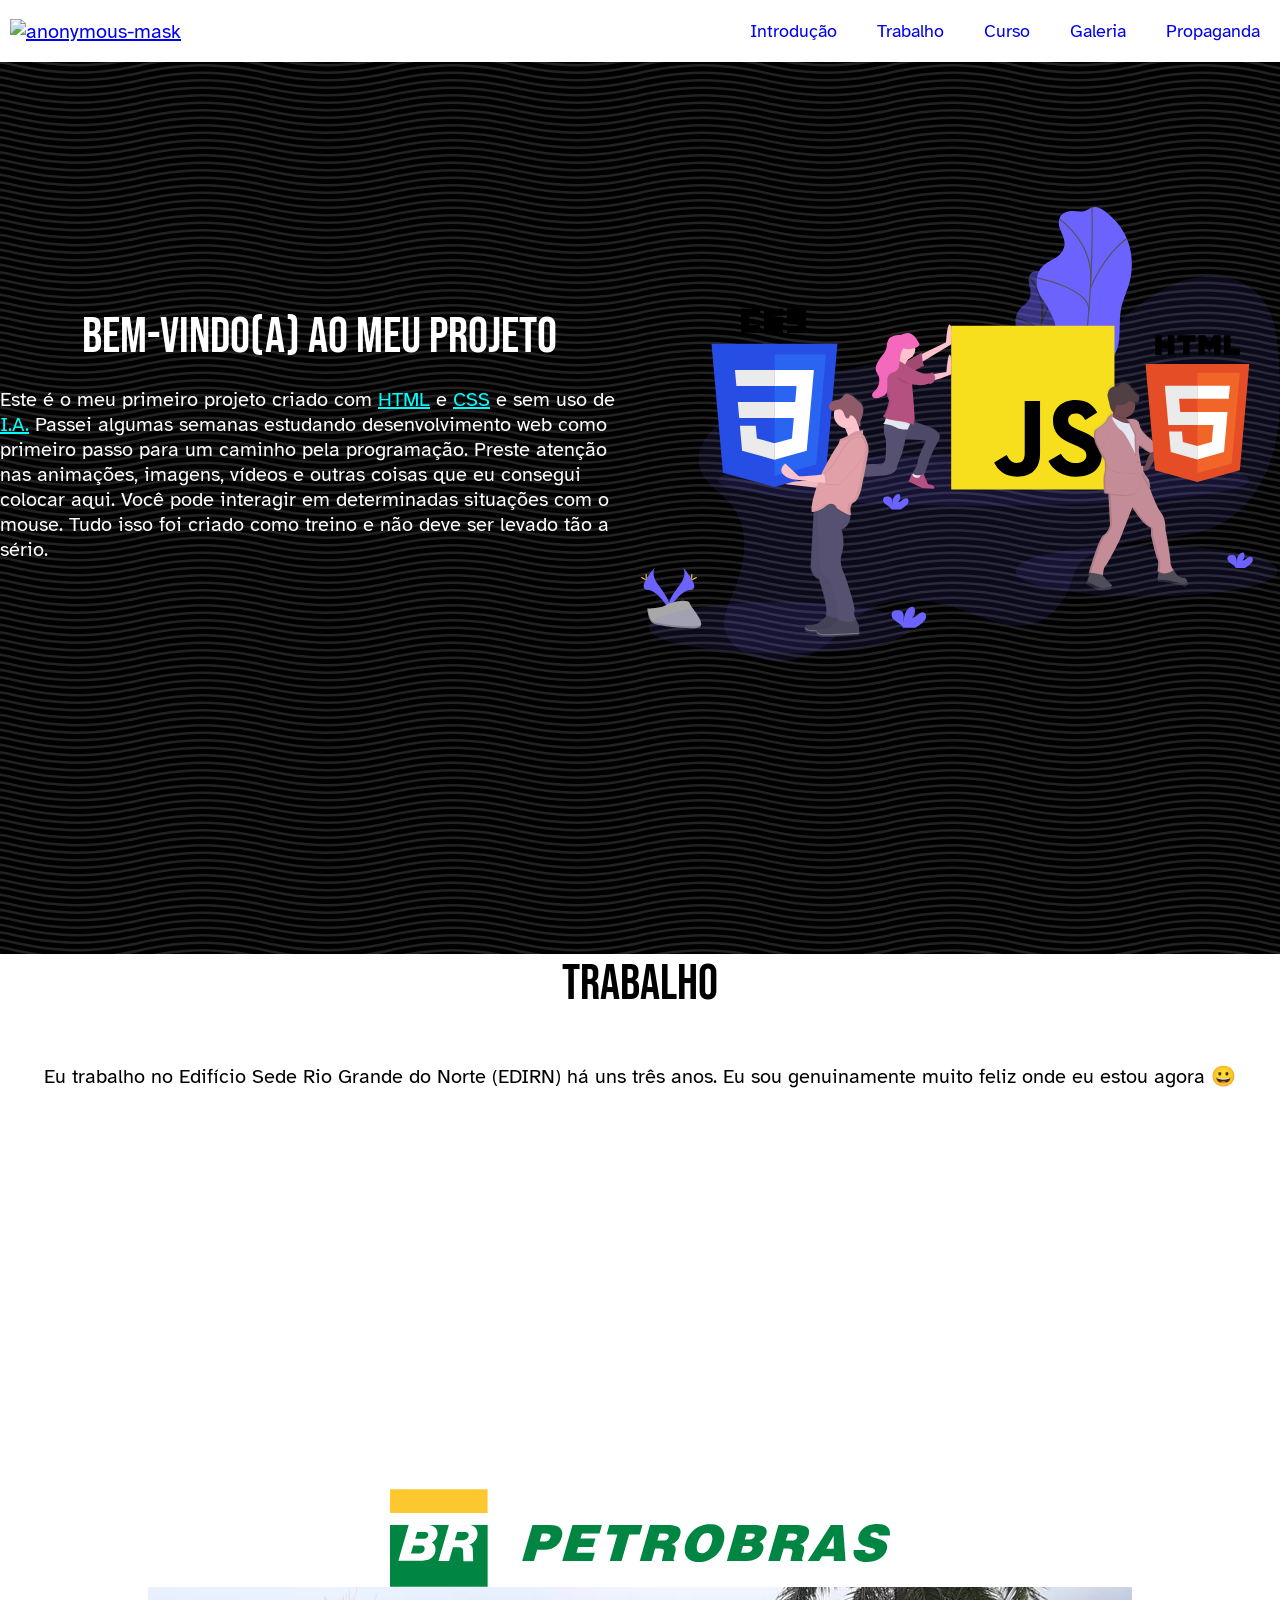
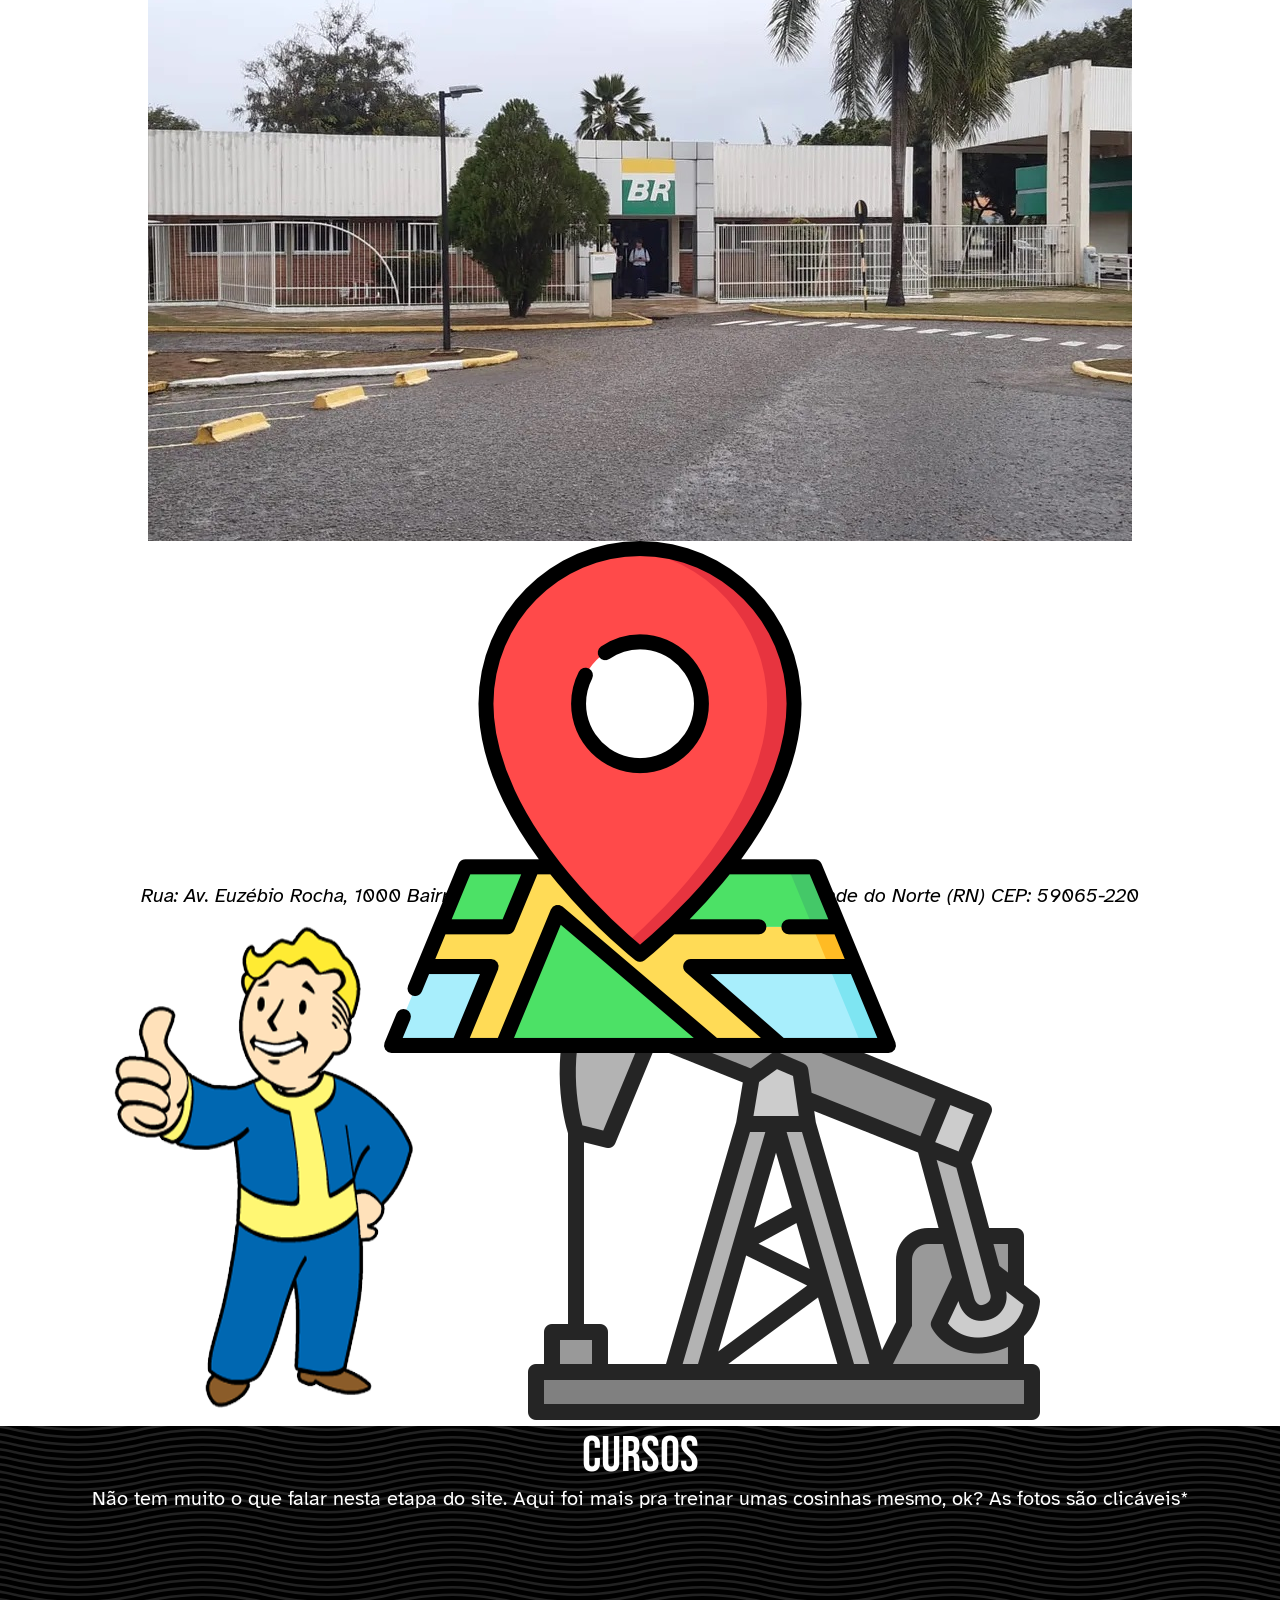
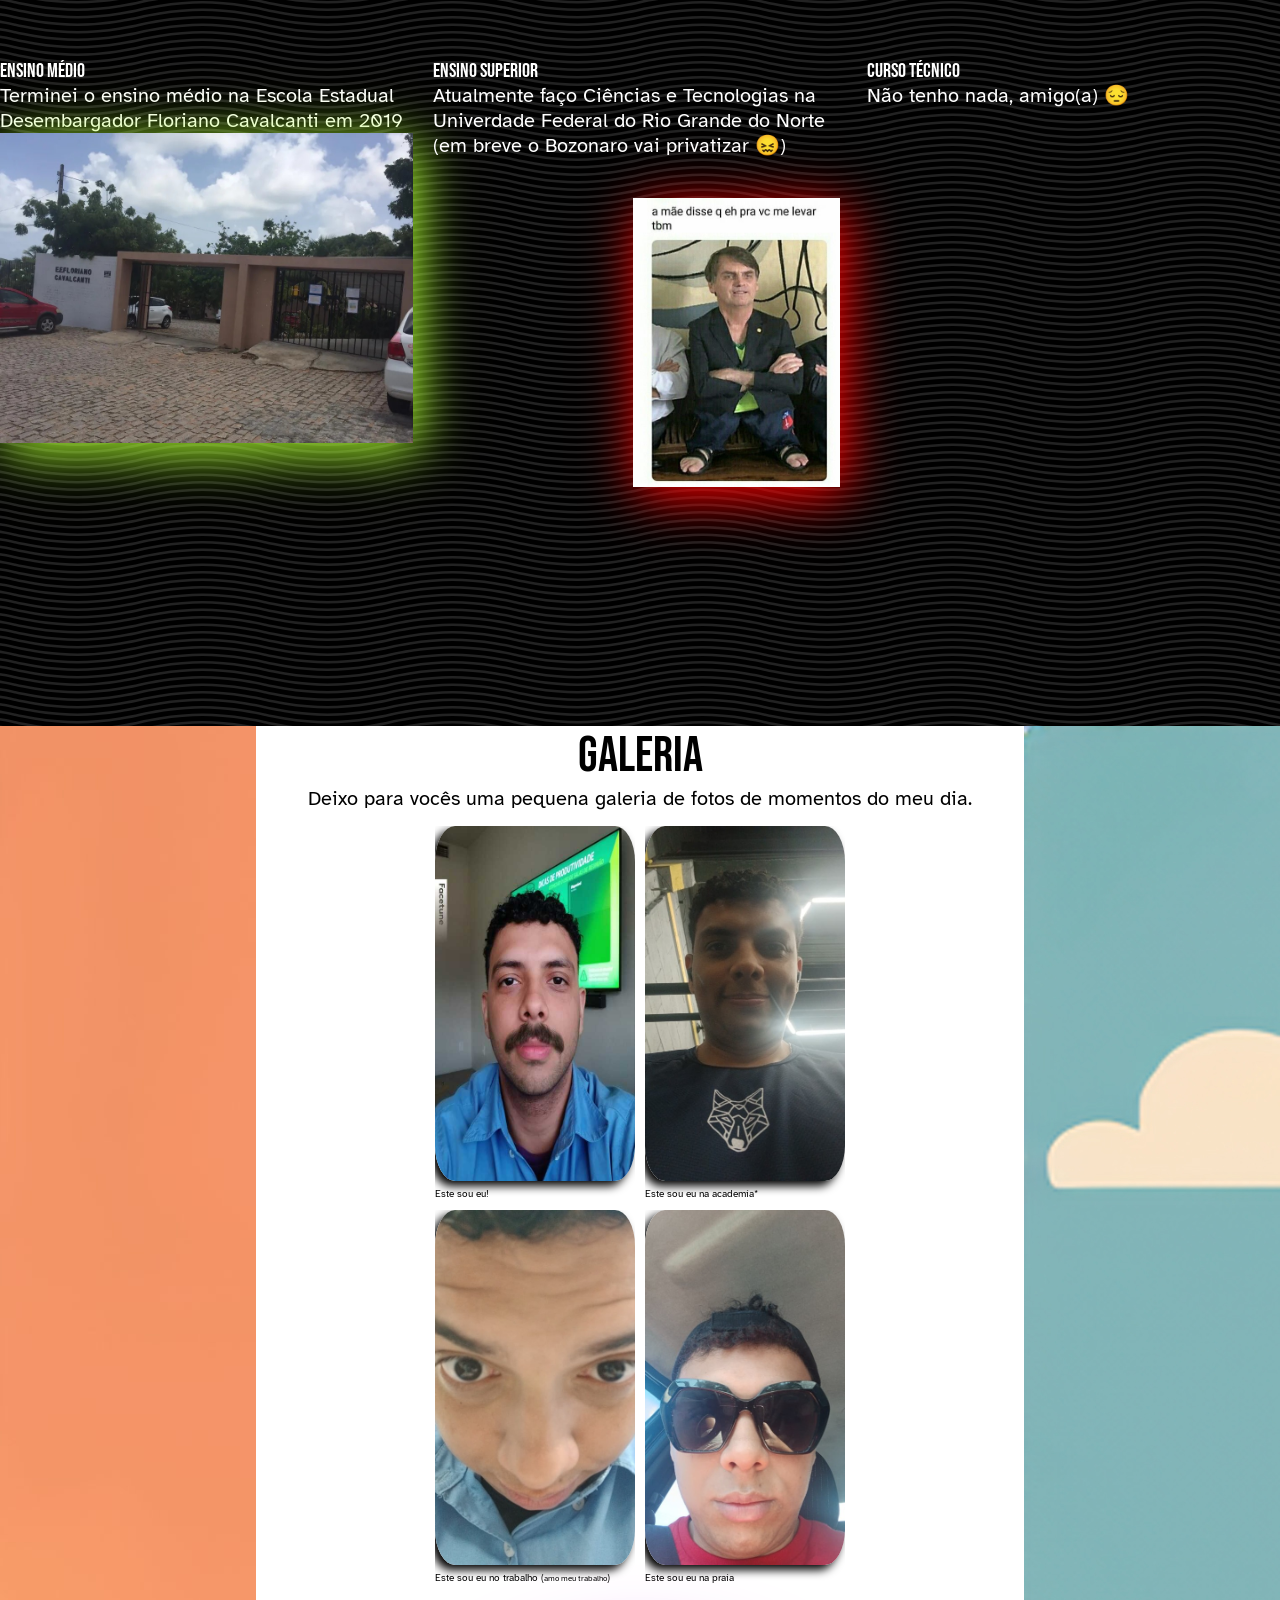
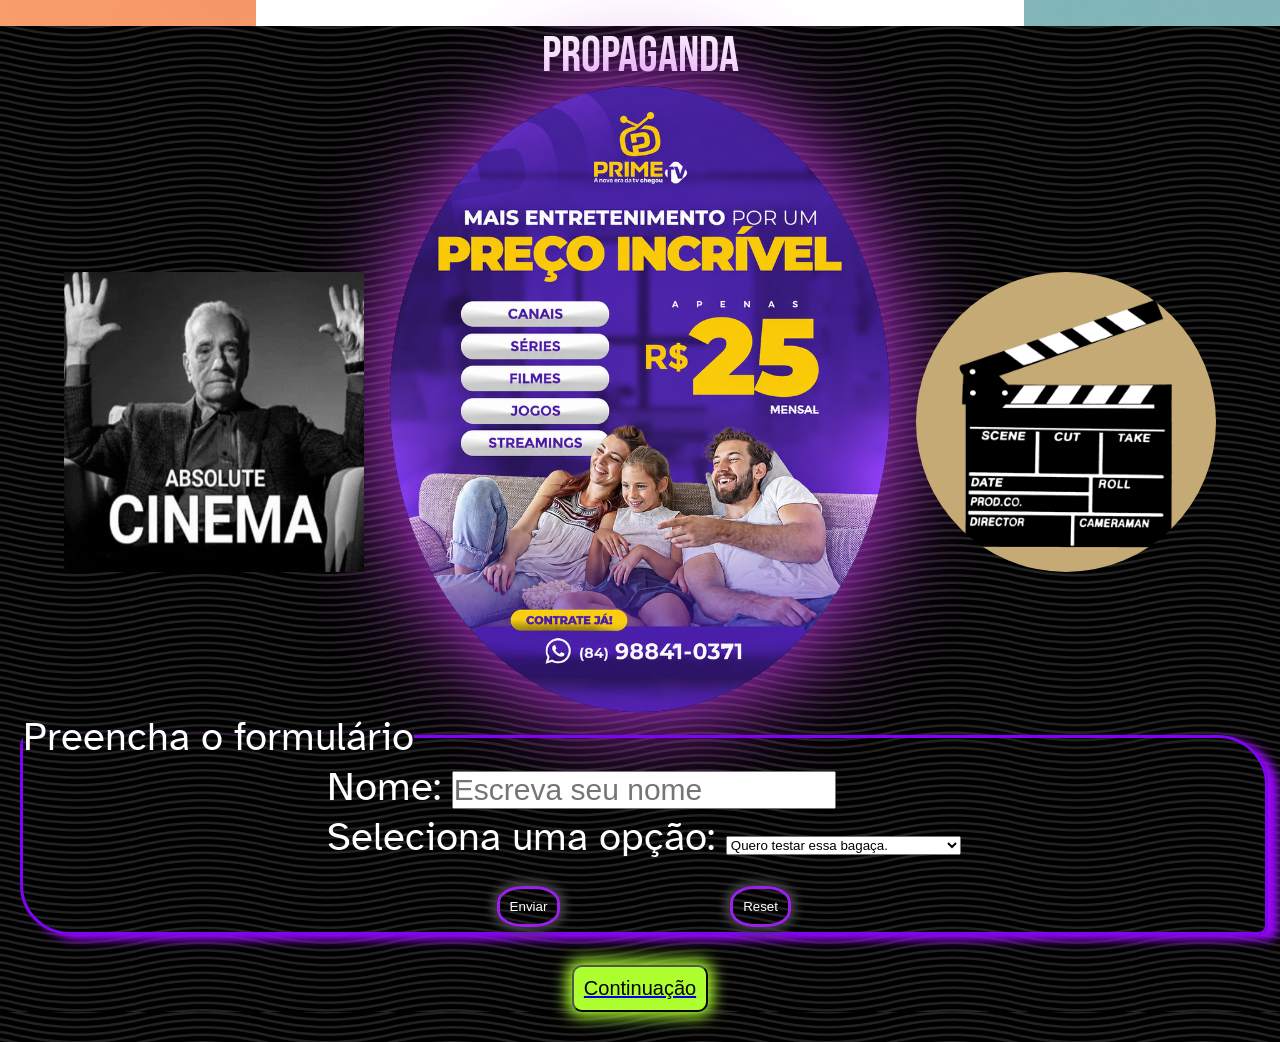
==== index.html @ 1ce74acd "commit final do projeto" ====
<!doctype html>
<html lang="pt-BR">
    <head>
        <meta charset="UTF-8">
        <meta name="viewport" content="width=device-width , initial-scale=1.0">
        <title>Landing Page</title>
        <link rel="stylesheet" href="assets/CSS/style.css">
        <link rel="preconnect" href="https://fonts.googleapis.com">
        <link rel="preconnect" href="https://fonts.gstatic.com" crossorigin>
        <link href="https://fonts.googleapis.com/css2?family=Bebas+Neue&display=swap" rel="stylesheet">
        <link rel="preconnect" href="https://fonts.googleapis.com">
        <link rel="preconnect" href="https://fonts.gstatic.com" crossorigin>
        <link href="https://fonts.googleapis.com/css2?family=Atkinson+Hyperlegible:ital,wght@0,400;0,700;1,400;1,700&family=Bebas+Neue&display=swap" rel="stylesheet">
    </head>
    <body class="main-background">
    <nav class="menu">
    <section class="main-content">
    <a href="#" class="icon"><img width="32" height="32" src="https://img.icons8.com/glyph-neue/64/anonymous-mask.png" alt="anonymous-mask"></a>
    <ul>
    <li><a href="#">Introdução</a></li>
    <li><a href="#">Trabalho</a></li>
    <li><a href="#">Curso</a></li>
    <li><a href="#">Galeria</a></li>
    <li><a href="#">Propaganda</a></li>
    </ul>
    </section>
    </nav>

    <div class="menu-spacing"></div>

    <section class="intro main-background section">
        <div class="main-content intro-content">
            <div class="intro-text-content">
                <h1>Bem-vindo(a) ao meu projeto</h1>
                <p>Este é o meu primeiro projeto criado com 
                <abbr title="HyperText Markup Language">HTML</abbr> e 
                <abbr title="Cascading Style Sheets">CSS</abbr> e sem uso de 
                <abbr title="Artificial Intelligence">I.A.</abbr>
                Passei algumas semanas estudando desenvolvimento web
                como primeiro passo para um caminho pela programação. 
                Preste atenção nas animações, imagens, vídeos e outras coisas que eu consegui colocar aqui.
                Você pode interagir em determinadas situações com o mouse.
                Tudo isso foi criado como treino e não deve ser levado tão a sério.
                </p>
            </div>
                    <div class="intro-img">
                        <img src="assets/img/img-not-optimized.svg" alt="Logo de HTML, CSS e JS">
                    </div>
        </div>
       
    </section>

    <section class="secundary white-background section">
        <div class="secundary-content">
            <div class="secundary-text-content">
                <h2>Trabalho</h2>
                <p>Eu trabalho no Edifício Sede Rio Grande do Norte (EDIRN) há uns três anos. 
                    Eu sou genuinamente muito feliz onde eu estou agora &#128512;</p>
            </div>
                <div class="secundary-img">
                    <div class="secundary-img-01">
                        <img src="assets/img/Petrobras_horizontal_logo.svg" alt="logo petrobras">
                        <div class="secundary-img-01-text"><p>Petrobras (Petróleo Brasileiro S.A.) 
                        é uma empresa 
                        estatal de economia
                        mista com sede no Rio de Janeiro, cujo acionista 
                        majoritário é o Governo Federal do Brasil.  
                        Fundada em 3 de outubro de 1953 durante o governo de Getúlio Vargas, a 
                        companhia atua principalmente na exploração, produção, refino, transporte 
                        e comercialização de petróleo e gás natural, além de gerar 
                        energia elétrica e investir em biocombustíveis.</p>
                        </div>
                    </div>
                    
                    <div class="secundary-img-02">
                        <img src="assets/img/EDIRN.jpg" alt="EDIRN">
                        <div class="secundary-img-02-text">
                            <P>A empresa (Petrobras) esclarece que o prédio não é um novo escritório, mas uma unidade 
                                operante há mais de 40 anos, onde atuam mais de mil trabalhadores 
                                ligados ao segmento de Exploração e Produção (E&P).  Recentemente, a Petrobras 
                                reativou a sede e lançou um centro especializado em tecnologias para parques 
                                eólicos offshore, utilizando o edifício como uma das unidades de 
                                apoio da Diretoria de Transição Energética e Sustentabilidade e da 
                                Sede do Polo Eólico Offshore.</P>
                        </div>
                    </div>

                     <div class="secundary-img-03">
                        <img src="assets/img/localização.png" alt="loc">
                    </div>
                    <div class="secundary-img-03-text"><p>
                                Rua: Av. Euzébio Rocha, 1000
                                Bairro: Candelária
                                Cidade: Natal
                                Estado: Rio Grande do Norte (RN)
                                CEP: 59065-220</p>
                            </div>
                    <div class="secundary-img-04">
                        <img src="assets/img/Vault-boy-2.jpg" alt="vault-boy">
                            <div class="secundary-img-05">
                                <img src="assets/img/perfurador de oleo.png" alt="perfurador">
                            </div>
                    </div>
                    
                </div>
        </div>
    </section>

    <section class="tertiary main-background section">
        <div class="grid-one-content">
            <div class="tertiary-content-text">
                <h2>Cursos</h2>
                <p>Não tem muito o que falar nesta etapa do site. Aqui foi mais pra treinar umas cosinhas mesmo, ok? As fotos são clicáveis*</p>
            </div>
            <div class="grid-one">
                <article>
                    <h3>Ensino médio</h3>
                    <p>Terminei o ensino médio na Escola Estadual Desembargador Floriano Cavalcanti em 2019</p>
                    <a href="https://qedu.org.br/escola/24057703-escola-estadual-desembargador-floriano-cavalcanti"><img  class="grid-img-01" src="assets/img/floriano.jpg" alt="floriano"></a>
                </article>
                <article>
                    <h3> Ensino superior</h3>
                    <p>Atualmente faço Ciências e Tecnologias na Univerdade Federal do Rio Grande do Norte (em breve o Bozonaro vai privatizar &#128534;)</p>
                    <a href="https://i.pinimg.com/originals/26/d5/36/26d5368b98a757ee4a6bf39296fd2c95.jpg"><img class="grid-img-02" src="assets/img/bolsonaro.jpg" alt="bolsonaro"></a>
                </article>
                <article>
                    <h3>Curso técnico</h3>
                    <p>Não tenho nada, amigo(a) 😔</p>
                </article>   
            </div>
        </div>
    </section>

    <section class="fourth white-background section">
        <aside class="aside-01">
            <img class="img-aside" src="assets/img/img-01.jpg" alt="">
        </aside>
        <aside class="aside-02">
            <img class="img-aside" src="assets/img/img-02.jpg" alt="">
        </aside>
        <div class="grid-two-content">
        
        <div class="grid-two-text">
            <h2>Galeria</h2>
            <p class="grid-two-title-description">Deixo para vocês uma pequena galeria de fotos de momentos do meu dia. </p>
        </div>
            <div class="grid-two">
                <div class="fourth-img">
                    <article><img width="200rem" src="assets/img/eu-de-bigode-red.jpeg" alt=""><p class="grid-two-description">Este sou eu!</p></article>
                </div>
                <div class="fourth-img">
                    <article><img width="200rem" src="assets/img/eu-na-academia-red.jpeg" alt=""><p class="grid-two-description">Este sou eu na academia*</p></article>
                </div>
                <div class="fourth-img">
                    <article><img width="200rem" src="assets/img/eu-no-trabalho-red.jpeg" alt=""><p class="grid-two-description">Este sou eu no trabalho (<small>amo meu trabalho</small>)</p></article>
                </div>
                <div class="fourth-img">
                    <article><img width="200rem" src="assets/img/eu-na-praia-red.jpeg" alt=""><p class="grid-two-description">Este sou eu na praia</p></article>
                </div>
            
            
        </div>
        </div>
    </section>

    <section class="footer main-background section">
        <footer>
            
                <div class="img-movie-01"><img width="300rem" height="300rem" src="assets/img/cinema.gif" alt=""></div>
                <div class="img-movie-02"><img width="300rem" src="assets/img/movie.gif" alt=""></div>

            <div class="title-footer"><h2>Propaganda</h2></div>
            <div class="img-footer"><img width="500rem" src="assets/img/Prime-tv-800.png" alt="prime"></div>
            <div>
                <fieldset class="fieldset">
                    <legend>Preencha o formulário</legend>
                    <label for="nome">Nome: <input class="input-01" type="text" placeholder="Escreva seu nome"><br>
                        <label class="select" for="">Seleciona uma opção:
                        <select name="" id="">
                            <option class="option" value="" label="Quero testar essa bagaça.">
                            <option class="option" value="" label="Eu quero é comprar e te deixar rico.">
                            <option class="option" value="" disabled label="Quero não, macho.">
                        </select>
                        </label>
                        <br>
                        <div class="button">
                            <div><button class="button-01" type="submit">Enviar</button></div>
                            <div><button class="button-01" type="reset">Reset</button></div>
                        </div>
                    </label>
                </fieldse>
            </div>
            <a href="Estrutura básica do HTML/index.html">
                <div class="button-continued"><button class="button-02">Continuação</button></div>
            </a>
        </footer>

                    
    </section>


    </body>
</html>
---- assets/CSS/style.css ----
:root{
    --primary-color: #000000;
    --white-color: #fff;
    --padding: 20rem auto
}
*{
    margin: 0;
    padding: 0;
}
html{
    font-size: 62.5%;
}
body{
  font-family: "Atkinson Hyperlegible", sans-serif;
  font-size: 2rem;
  color: var(--primary-color);
}
h1,h2,h3,h4,h5,h6{
  font-family: "Bebas Neue", sans-serif;
  font-weight: 400;
}
h1{
    font-size: 1rem;
    text-transform: uppercase;
}
h2{
    font-size: 1rem;
}
h3{
    font-size: 2rem;
}
h4{
    font-size: 4.5rem;
}
h5{
    font-size: 4rem;
}
h6{
    font-size: 3.5rem;
}
p{
    font-size: 2rem;
}
.main-background {
    background-color: #000000;
    background-image: url("data:image/svg+xml,%3Csvg xmlns='http://www.w3.org/2000/svg' width='250' height='30' viewBox='0 0 1000 120'%3E%3Cg fill='none' stroke='%23222' stroke-width='10' %3E%3Cpath d='M-500 75c0 0 125-30 250-30S0 75 0 75s125 30 250 30s250-30 250-30s125-30 250-30s250 30 250 30s125 30 250 30s250-30 250-30'/%3E%3Cpath d='M-500 45c0 0 125-30 250-30S0 45 0 45s125 30 250 30s250-30 250-30s125-30 250-30s250 30 250 30s125 30 250 30s250-30 250-30'/%3E%3Cpath d='M-500 105c0 0 125-30 250-30S0 105 0 105s125 30 250 30s250-30 250-30s125-30 250-30s250 30 250 30s125 30 250 30s250-30 250-30'/%3E%3Cpath d='M-500 15c0 0 125-30 250-30S0 15 0 15s125 30 250 30s250-30 250-30s125-30 250-30s250 30 250 30s125 30 250 30s250-30 250-30'/%3E%3Cpath d='M-500-15c0 0 125-30 250-30S0-15 0-15s125 30 250 30s250-30 250-30s125-30 250-30s250 30 250 30s125 30 250 30s250-30 250-30'/%3E%3Cpath d='M-500 135c0 0 125-30 250-30S0 135 0 135s125 30 250 30s250-30 250-30s125-30 250-30s250 30 250 30s125 30 250 30s250-30 250-30'/%3E%3C/g%3E%3C/svg%3E");
    background-position: center center;
    color: var(--white-color);
}
.white-background{
    background: var(--white-color);
}
.section{
    min-height: 100vh;
}
.menu{
    background: var(--white-color);
    position: fixed;
    top: 0;
    right: 0;
    left: 0;
    width: 100%;
    z-index: 1;
}
.main-content{
    display: flex;
    justify-content: space-between;
    align-items: center;
    padding-top: 0;
    padding-bottom: 0;
}
.icon{
    padding-left: 1rem;
    /*animation-name: icon; /*O nome da @keyframes*/
    /*animation-duration: 1s; /*O tempo que a animação leva para ser executada*/
    /*animation-timing-function: ease-in-out; /*Define a curva de velocidade*/
    /*animation-delay: 1s; /*O tempo para começar a animação*/
    /*animation-iteration-count: infinite; /*O número de vezes que uma sequência de animação deve ser reproduzida antes de parar*/
    /*animation-direction: alternate; /*Direção da animação*/
    /*animation-fill-mode: both; /*Controla como os estilos de uma animação são aplicados ao elemento antes dela começar e após ela terminar*/
    /*animation-play-state: running; /*Se uma animação está em execução (running) ou pausada (paused)*/

    animation: icon 1s ease-in-out infinite alternate;    
}    


.menu ul{
    list-style: none;
    display: flex;

}
.menu ul li a{
    display: block;
    text-decoration: none;
    padding: 2rem;
    font-size: 1.8rem;
    position: relative;
}
.menu ul li a::after{
    content: '';
    position: absolute;
    bottom: 1rem;
    left: 50%;
    width: 0;
    height: 0.2rem;
    background: rgb(146, 143, 144);
    transition: all 200ms ease-in-out;
}
.menu ul li a:hover::after{
    width: 50%;
    left: 25%;
}
.menu ul li a:hover{
    transform: scale(1.1, 1.1);
}
.menu-spacing{
    height: 54px;
}


.intro-content{
    position: relative;
    top: -7rem;
    display: grid;
    grid-template-columns: 1fr 1fr;
    align-items: center;
    gap: 1px;
    height: 100vh;
}
.intro-text-content, .intro-img{
    display: flex;
    align-items: center;
    flex-flow: column wrap;

}
.intro-text-content h1{
    font-size: 5rem;
    margin-bottom: 2rem;
}
abbr{
 text-decoration: underline;
 color: aqua;
cursor: pointer;

}
.intro-img img{
    max-width: 100%;
    height: auto;
}


.secundary{
    color: black;
}
.secundary-text-content h2{
    font-size: 5rem;
    margin-bottom: 5rem;
}
.secundary-text-content{
    display: flex;
    justify-content: center;
    align-items: center;
    flex-flow: column wrap;
    position: relative;
    margin-bottom: 40rem;
}
.secundary-img{
    display: block;
    
    justify-content: space-between;
    align-items: center;
    position: relative;
    
}
.secundary-img-01{
    animation: secundary-img-01 1s ease-in-out infinite alternate-reverse  ;
    display: flex;
    justify-content: center;
    align-items: center;
    position: relative;
    cursor: pointer;
}
.secundary-img-01-text{
    position: absolute;
    display: flex;
    justify-content: center;
    align-items: center;
    opacity: 0;
}
.secundary-img-01:hover{
    animation-play-state: paused;
    transform: translateY(-39rem);
    transition: 0.8s;
    transition-timing-function: ease;
   
}
.secundary-img-01:hover .secundary-img-01-text{
    animation: secundary-img-01-text 1s ease forwards;
    animation-delay: 0.2s;
    display: block;
    top: 12rem;
    width: 50%;
    font-weight: bold;
}
.secundary-img-02{
    position: relative;
    display: flex;
    justify-content: center;
    align-items: center;
    cursor: pointer;

    
}
.secundary-img-02-text{
    position: absolute;
    display: flex;
    justify-content: center;
    align-items: center;
    opacity: 0;
}
.secundary-img-02:hover{
    animation-play-state: paused;
    transform: scale(0.6);
    transform: translateY(31rem);
    transition: 1s;
}
.secundary-img-02:hover .secundary-img-02-text{
    animation: secundary-img-02-text 1s ease forwards;
    animation-delay: 0.2s;
    display: block;
    bottom: 60rem;
    width: 50%;
    font-weight: bold;
}
.secundary-img-03{
    position: relative;
    display: flex;
    justify-content: center;
    align-items: center;
    cursor: pointer;
    animation: secundary-img-03 1s ease-in-out infinite alternate-reverse;
}
.secundary-img-03-text{
    display: flex;
    justify-content: center;
    align-items: center;
    opacity: 1;
    margin-top: -17rem;
    font-style: italic;
}
.secundary-img-04{

    display: flex;
}
.secundary-img-05{
    animation: secundary-img-05 6s ease-in-out infinite alternate-reverse;
}


.grid-one-content{
    height: 100vh;
    display: flex;
    justify-content: center;
    flex-flow: column wrap;
    position: relative;
}
.tertiary-content-text{
    position: absolute;
    top: 0;
    width: 100%;

}
.tertiary-content-text h2{
    display: flex;
    font-size: 5rem;
    text-align: center;
    justify-content: center;
}
.tertiary-content-text p{
    display: flex;
    text-align: center;
    justify-content: center;
}
.grid-one{
    display: grid;
    grid-template-columns: repeat(3, 1fr);
    gap: 2rem;
    counter-reset: grid-counter;
    
    
}
.grid h3{
    font-size: 5rem;
    position: relative;
    padding-left: 5rem;
    padding-bottom: 2rem;

}
.grid h3::before{
    counter-increment: grid-counter;
    content: counter(grid-counter);
    position: absolute;
    font-size: 7rem;
    font-style: italic;
    top: -3rem;
    left: 1rem;
    transform: rotate(5deg);
    animation: grid 0.8s ease-in-out infinite alternate-reverse;

}
.grid-img-01{
   width: 100%;
   box-shadow: 5px 9px 50px greenyellow;
}
.grid-img-01:hover{
   transform: scale(0.8);
   transition: 0.4s;

}
.grid-img-02{
   width: 50%;
   margin-top: 4rem;
   margin-left: 20rem;
   box-shadow: 5px 9px 50px red;
}
.grid-img-02:hover{
   transform: scale(1.1);
   transition: 0.5s;
   
}


.fourth{
    color: #000000;
    position: relative;
    overflow: hidden;
    height: 100vh;
}
.grid-two-content{
    height: 100vh;
    display: flex;
    justify-content: center;
    flex-direction: column;
    flex-flow: wrap;
    position: relative;
}
.grid-two{
display: grid;
grid-template-columns: repeat(2, 1fr);
column-gap: 1rem;
row-gap: 1rem;
top: 10rem;
position: absolute;
}
.grid-two-text h2{
    font-size: 5rem;
    display: flex;
    align-items: center;
    justify-content: center;
}
.grid-two-description{
    font-size: 1rem;   
}
.fourth-img{
    width: 100%;
    height: 100%;
    max-width: 100rem;
    overflow: hidden;
}
.fourth-img img{
    transition: all 300ms ease-in-out;
     box-shadow: -5px 5px 10px rgb(0, 0, 0);
     border-radius: 10%;
     
     
}
.fourth-img img:hover{
    transform: translate(-3%) scale(1.1) rotate(3deg);
    cursor: pointer;
    
   
}
.aside-01 {
    position: absolute;
    top: 0;
    left: 0;
    height: 110vh;
    width: 20%;
    overflow: hidden;
}
.aside-02 {
    position: absolute;
    top: 0;
    right: 0;
    height: 110vh;
    width: 20%;
    overflow: hidden;
}


.footer{
    position: relative;
}
.img-movie-01{
    position: absolute;
    top: 25%;
    left: 5%;
}
.img-movie-02{
    position: absolute;
    top: 25%;
    right: 5%;
}
.img-movie-02 img{
    border-radius: 50%;
}
.title-footer h2{
    display: flex;
    align-items: center;
    justify-content: center;
    font-size: 5rem;
}
.img-footer{
    display: flex;
    align-items: center;
    justify-content: center;
    width: 100%;
}
.img-footer img{
    border-radius: 50%;
    box-shadow: 0 0 100px 5px rgb(197, 55, 233);
    animation: img-footer 0.8s ease-in-out infinite alternate-reverse;
}
.fieldset{
    margin-left: 20px;
    border: solid;
    display: flex;
    align-items: center;
    justify-content: center;
    position: relative;
    width: 97%;
    font-size: 4rem;
    flex-flow: column wrap;
    padding-bottom:5px;
    border-radius: 10px 50px;
    box-shadow: 10px 5px 10px rgb(153, 8, 250);
    border-color: rgb(129, 3, 247);

}
.input-01{
    font-size: 3rem;
}
.select{
    width: 100%;
    height: 100%;
    font-size: 4rem;
}
.option{
    font-size: 2rem;
}
.button{
    display: flex;
    align-items: center;
    justify-content: center;
    padding-top: 20px;
    justify-content: space-evenly;
    font-size: 3rem;
}
.button-01{
    background: none;
    color: #fff;
    border: 0.3rem solid rgb(153, 33, 233);
    padding: 1rem;
    cursor: pointer;
    transition: all 300ms ease-in-out;
    box-shadow: 0 0 10px 5px rgb(63, 63, 63);
    border-radius: 40%;
}
.button-01:hover{
    background-color: rgb(153, 33, 233);
}
.button-continued{
    margin-top: 3rem;
    margin-bottom: 3rem;
    display: flex;
    align-items: center;
    justify-content: center;
    
    
}
.button-02{
    background-color: greenyellow;
    font-size: 2rem;
    border-radius: 10px 10px;
    box-shadow: 0 0 15px 5px greenyellow;
    cursor: pointer;
    transition: all 250ms ease-in;
    text-decoration: none;
    padding: 10px;
}
.button-02:hover{
    background-color: orange;
    box-shadow: 0 0 15px 5px orange;
}

@keyframes secundary-img-01-text{
    100%{ opacity: 1;
        transform: scale(1.1); 
    }
}
@keyframes secundary-img-02-text{
    to{
        opacity: 1;
        transform: scale(1.1);
    }
}
@keyframes secundary-img-03{
    from{
        transform: scale(0.1);
    }
    
    to{
        opacity: 1;
        transform: scale(0.2);
        }
}
@keyframes icon{
    100%{
      transform: scale(1.3,1.3);
    }
}
@keyframes secundary-img-05{
    to{
        transform: translateX(42vw);
    }
}
@keyframes grid {
    from{
        transform: rotate(-20deg);
    }
    to{
        transform: rotate(20deg);
    }
}
@keyframes border {
    0%{
       transform: rotate(360deg); 
    }
}
@keyframes img-footer{
    from{
        box-shadow: 0 0 30px 3px rgb(197, 55, 233);
    }
    to{
        box-shadow: 0 0 90px 3px rgb(197, 55, 233);
    }
}
@media (max-width: 800px) {
    .intro-content{
        grid-template-columns: 1fr;
    }    

    .secundary-text-content p{
        font-size: 3rem;
        text-indent: 20px;
    }

    .secundary-content, .secundary-img{
        width: 100%;
        max-width: 100%;
        max-height: 100%;
    }
    .secundary-img img{
        width: 90%;
    }
    .secundary-img .secundary-img-01 p{
        font-size: 1.7rem;
        transform: translateY(7rem);
        transition: 0.8s;
    }
    .secundary-img-02 p{
        font-size: 1.6rem;
        transform: translateY(25rem);
        transition: 1s;
    }
    .menu-spacing{
        height: 100px;
    }
    .secundary-img-03 {
        max-width: 100%;
        max-height: 100%;
        top: -15rem;
    }
    .secundary-img-03-text p{
        font-size: 1.5rem;
        margin-top: -35rem;
    }
    .secundary-img-04 img{
        width: 15%;
    }
    .secundary-img-05{
            animation: secundary-img-05 2s ease-in-out infinite alternate-reverse;
    }

}
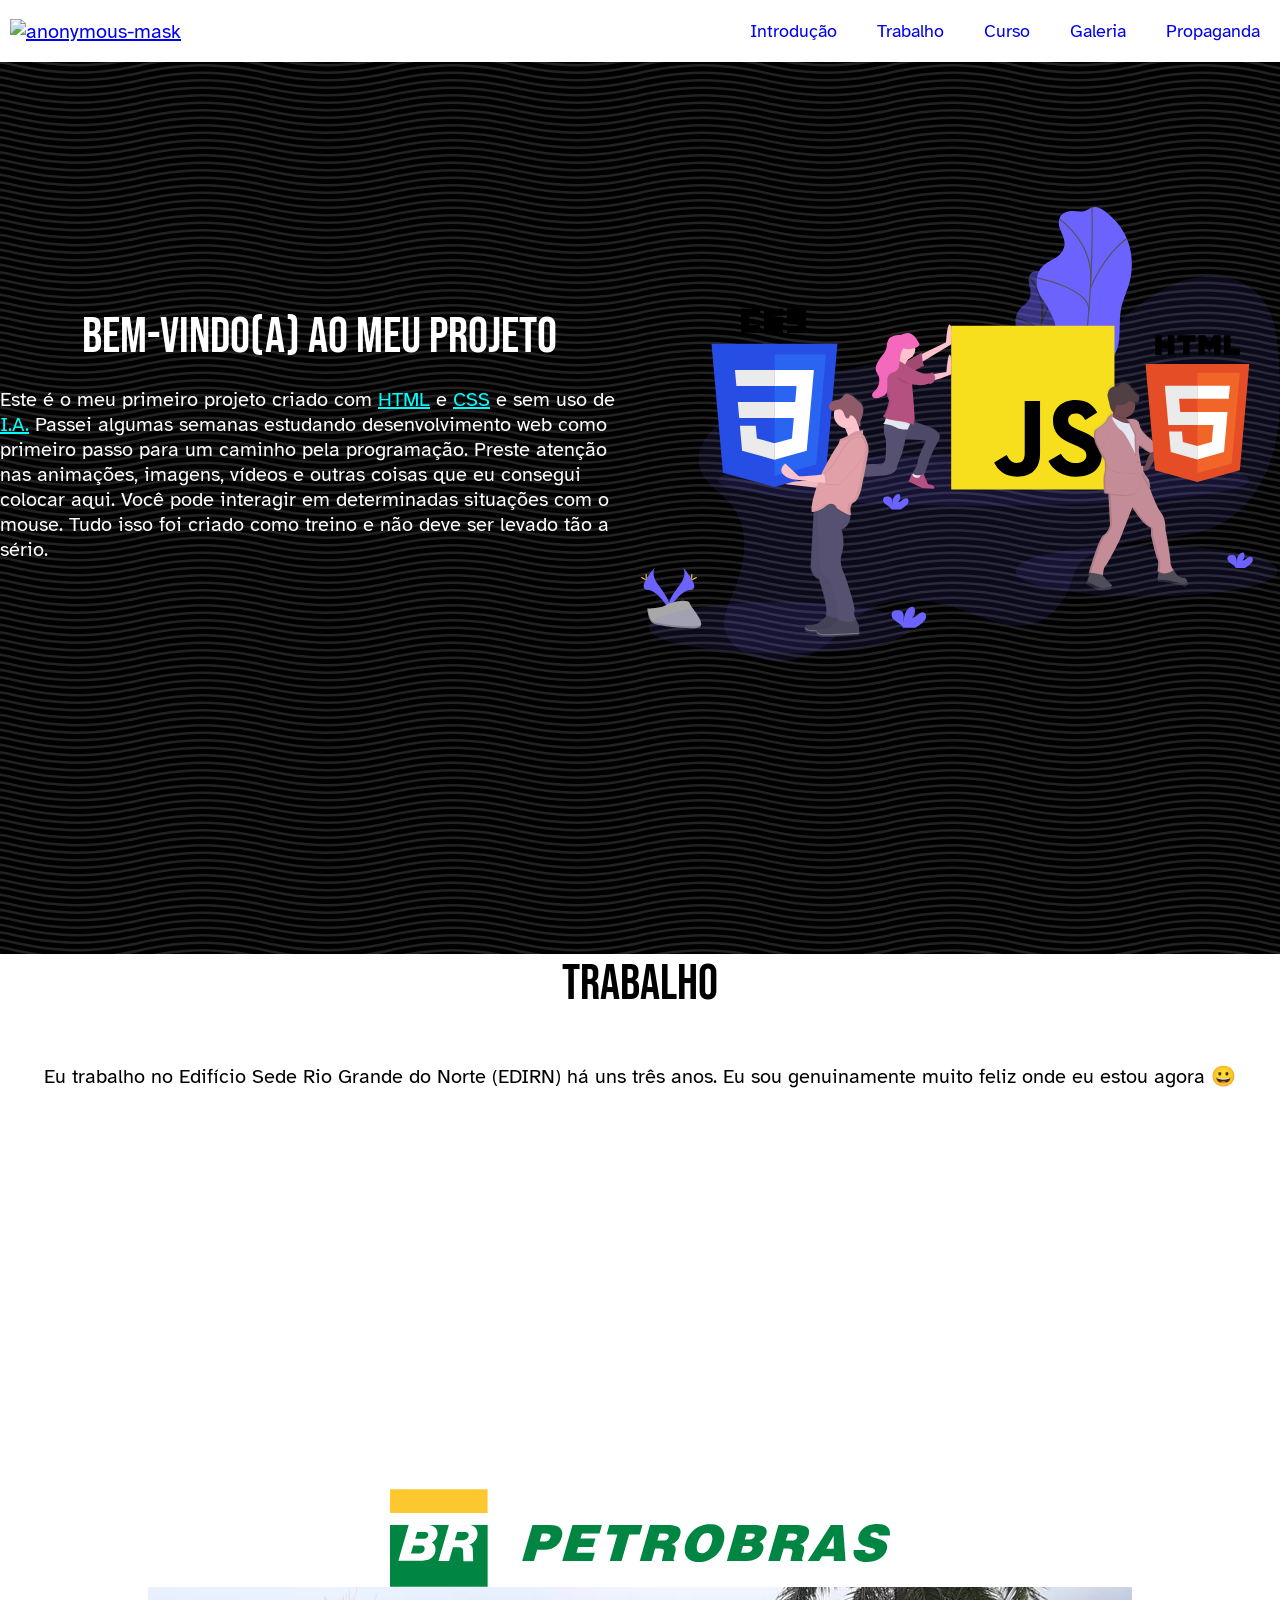
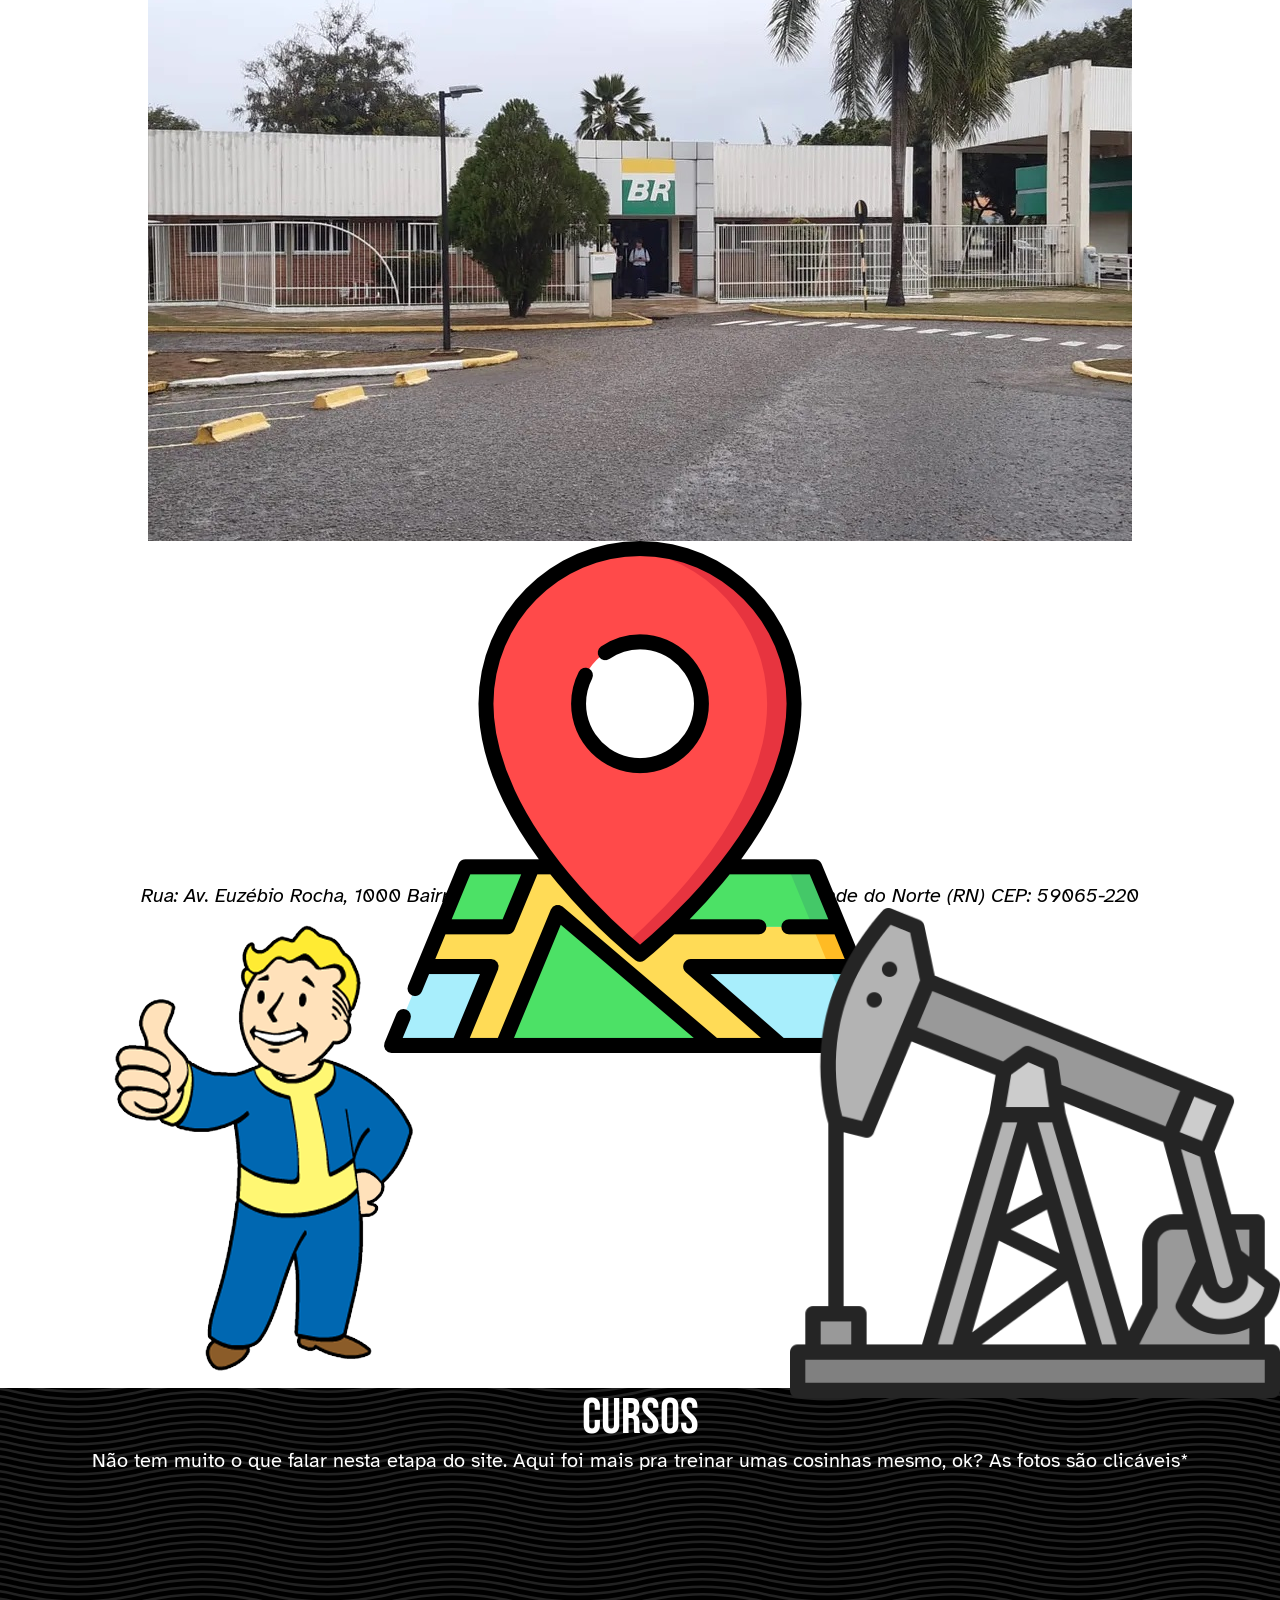
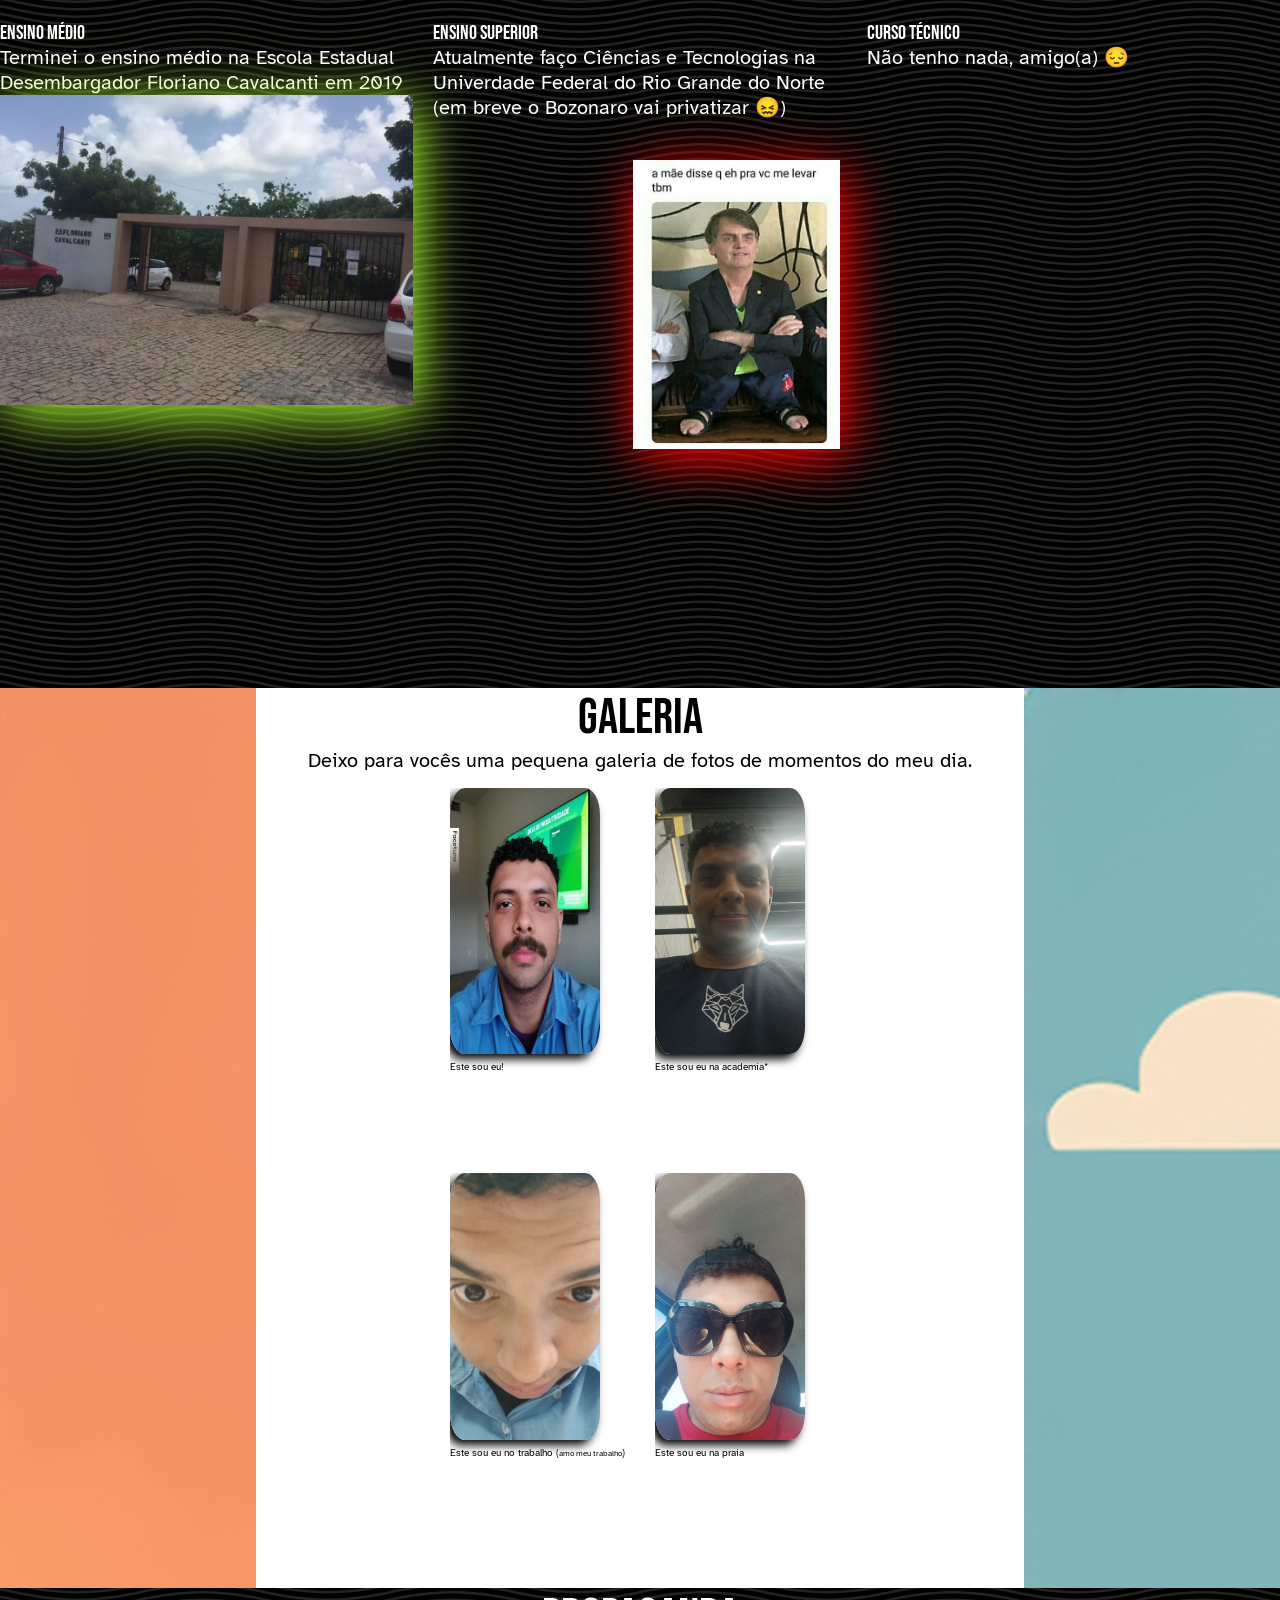
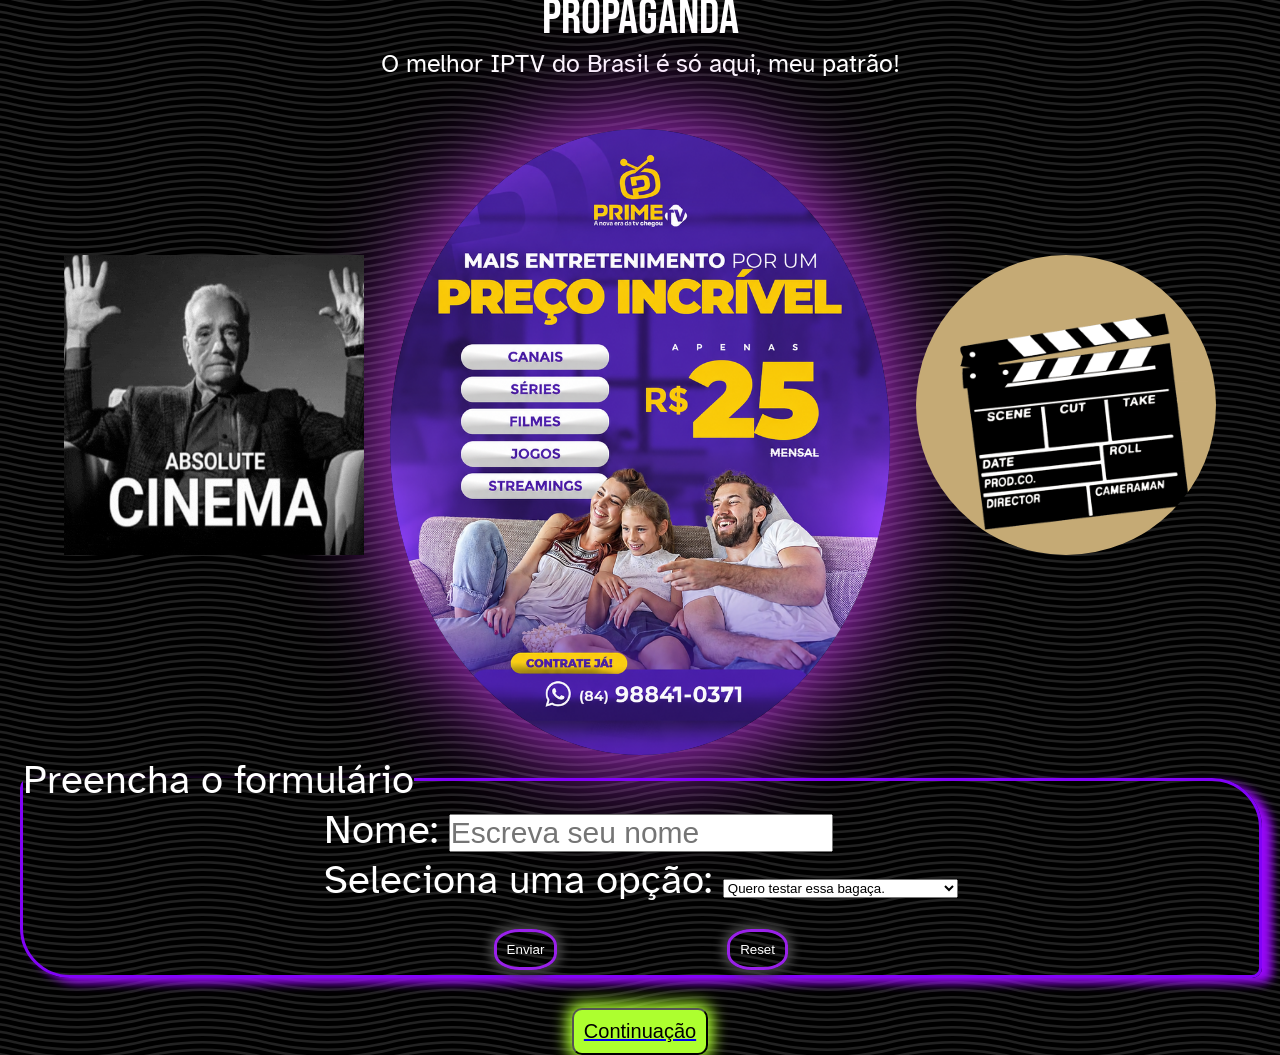
==== commit b7824785: "Agora foi" ====
--- a/index.html
+++ b/index.html
@@ -3,7 +3,8 @@
     <head>
         <meta charset="UTF-8">
         <meta name="viewport" content="width=device-width , initial-scale=1.0">
-        <title>Landing Page</title>
+        <title>Meu projeto</title>
+        <link rel="shortcut icon" href="Estrutura básica do HTML/assets/img/favicon-16x16.png" type="image/x-icon">
         <link rel="stylesheet" href="assets/CSS/style.css">
         <link rel="preconnect" href="https://fonts.googleapis.com">
         <link rel="preconnect" href="https://fonts.gstatic.com" crossorigin>
@@ -15,20 +16,20 @@
     <body class="main-background">
     <nav class="menu">
     <section class="main-content">
-    <a href="#" class="icon"><img width="32" height="32" src="https://img.icons8.com/glyph-neue/64/anonymous-mask.png" alt="anonymous-mask"></a>
+    <a href="#" class="icon"><img width="36" height="36" src="https://img.icons8.com/glyph-neue/64/anonymous-mask.png" alt="anonymous-mask"></a>
     <ul>
-    <li><a href="#">Introdução</a></li>
-    <li><a href="#">Trabalho</a></li>
-    <li><a href="#">Curso</a></li>
-    <li><a href="#">Galeria</a></li>
-    <li><a href="#">Propaganda</a></li>
+    <li><a href="#01">Introdução</a></li>
+    <li><a href="#02">Trabalho</a></li>
+    <li><a href="#03">Curso</a></li>
+    <li><a href="#04">Galeria</a></li>
+    <li><a href="#05">Propaganda</a></li>
     </ul>
     </section>
     </nav>
 
     <div class="menu-spacing"></div>
 
-    <section class="intro main-background section">
+    <section id="01" class="intro main-background section">
         <div class="main-content intro-content">
             <div class="intro-text-content">
                 <h1>Bem-vindo(a) ao meu projeto</h1>
@@ -50,7 +51,7 @@
        
     </section>
 
-    <section class="secundary white-background section">
+    <section id="02" class="secundary white-background section">
         <div class="secundary-content">
             <div class="secundary-text-content">
                 <h2>Trabalho</h2>
@@ -98,7 +99,7 @@
                     <div class="secundary-img-04">
                         <img src="assets/img/Vault-boy-2.jpg" alt="vault-boy">
                             <div class="secundary-img-05">
-                                <img src="assets/img/perfurador de oleo.png" alt="perfurador">
+                                <img width="490px" src="assets/img/perfurador de oleo.png" alt="perfurador">
                             </div>
                     </div>
                     
@@ -106,24 +107,24 @@
         </div>
     </section>
 
-    <section class="tertiary main-background section">
+    <section id="03" class="tertiary main-background section">
         <div class="grid-one-content">
             <div class="tertiary-content-text">
                 <h2>Cursos</h2>
                 <p>Não tem muito o que falar nesta etapa do site. Aqui foi mais pra treinar umas cosinhas mesmo, ok? As fotos são clicáveis*</p>
             </div>
             <div class="grid-one">
-                <article>
+                <article class="article-01">
                     <h3>Ensino médio</h3>
                     <p>Terminei o ensino médio na Escola Estadual Desembargador Floriano Cavalcanti em 2019</p>
                     <a href="https://qedu.org.br/escola/24057703-escola-estadual-desembargador-floriano-cavalcanti"><img  class="grid-img-01" src="assets/img/floriano.jpg" alt="floriano"></a>
                 </article>
-                <article>
+                <article class="article-02">
                     <h3> Ensino superior</h3>
                     <p>Atualmente faço Ciências e Tecnologias na Univerdade Federal do Rio Grande do Norte (em breve o Bozonaro vai privatizar &#128534;)</p>
                     <a href="https://i.pinimg.com/originals/26/d5/36/26d5368b98a757ee4a6bf39296fd2c95.jpg"><img class="grid-img-02" src="assets/img/bolsonaro.jpg" alt="bolsonaro"></a>
                 </article>
-                <article>
+                <article class="article-03">
                     <h3>Curso técnico</h3>
                     <p>Não tenho nada, amigo(a) 😔</p>
                 </article>   
@@ -131,7 +132,7 @@
         </div>
     </section>
 
-    <section class="fourth white-background section">
+    <section id="04" class="fourth white-background section">
         <aside class="aside-01">
             <img class="img-aside" src="assets/img/img-01.jpg" alt="">
         </aside>
@@ -139,37 +140,35 @@
             <img class="img-aside" src="assets/img/img-02.jpg" alt="">
         </aside>
         <div class="grid-two-content">
-        
         <div class="grid-two-text">
             <h2>Galeria</h2>
             <p class="grid-two-title-description">Deixo para vocês uma pequena galeria de fotos de momentos do meu dia. </p>
         </div>
             <div class="grid-two">
                 <div class="fourth-img">
-                    <article><img width="200rem" src="assets/img/eu-de-bigode-red.jpeg" alt=""><p class="grid-two-description">Este sou eu!</p></article>
-                </div>
-                <div class="fourth-img">
-                    <article><img width="200rem" src="assets/img/eu-na-academia-red.jpeg" alt=""><p class="grid-two-description">Este sou eu na academia*</p></article>
-                </div>
-                <div class="fourth-img">
-                    <article><img width="200rem" src="assets/img/eu-no-trabalho-red.jpeg" alt=""><p class="grid-two-description">Este sou eu no trabalho (<small>amo meu trabalho</small>)</p></article>
-                </div>
-                <div class="fourth-img">
-                    <article><img width="200rem" src="assets/img/eu-na-praia-red.jpeg" alt=""><p class="grid-two-description">Este sou eu na praia</p></article>
-                </div>
-            
-            
-        </div>
-        </div>
-    </section>
-
-    <section class="footer main-background section">
+                    <article><img width="150rem" src="assets/img/eu-de-bigode-red.jpeg" alt=""><p class="grid-two-description">Este sou eu!</p></article>
+                </div>
+                <div class="fourth-img">
+                    <article><img width="150rem" src="assets/img/eu-na-academia-red.jpeg" alt=""><p class="grid-two-description">Este sou eu na academia*</p></article>
+                </div>
+                <div class="fourth-img">
+                    <article><img width="150rem" src="assets/img/eu-no-trabalho-red.jpeg" alt=""><p class="grid-two-description">Este sou eu no trabalho (<small>amo meu trabalho</small>)</p></article>
+                </div>
+                <div class="fourth-img">
+                    <article><img width="150rem" src="assets/img/eu-na-praia-red.jpeg" alt=""><p class="grid-two-description">Este sou eu na praia</p></article>
+                </div>
+            </div>
+        </div>
+    </section>
+
+    <section id="05" class="footer main-background section">
         <footer>
             
                 <div class="img-movie-01"><img width="300rem" height="300rem" src="assets/img/cinema.gif" alt=""></div>
                 <div class="img-movie-02"><img width="300rem" src="assets/img/movie.gif" alt=""></div>
 
-            <div class="title-footer"><h2>Propaganda</h2></div>
+            <div class="title-footer"><h2>Propaganda</h2>
+            <p>O melhor IPTV do Brasil é só aqui, meu patrão!</p></div>
             <div class="img-footer"><img width="500rem" src="assets/img/Prime-tv-800.png" alt="prime"></div>
             <div>
                 <fieldset class="fieldset">
@@ -188,10 +187,10 @@
                             <div><button class="button-01" type="reset">Reset</button></div>
                         </div>
                     </label>
-                </fieldse>
-            </div>
-            <a href="Estrutura básica do HTML/index.html">
-                <div class="button-continued"><button class="button-02">Continuação</button></div>
+                </fieldset>
+            </div>
+            <a class="ultimo" href="Estrutura básica do HTML/index.html">
+                <div class="button-continued"><button class="button-02" style="text-decoration: none;">Continuação</button></div>
             </a>
         </footer>
 
--- a/assets/CSS/style.css
+++ b/assets/CSS/style.css
@@ -6,14 +6,18 @@
 *{
     margin: 0;
     padding: 0;
+    box-sizing: border-box;
 }
 html{
     font-size: 62.5%;
+    scroll-behavior: smooth;
 }
 body{
   font-family: "Atkinson Hyperlegible", sans-serif;
   font-size: 2rem;
   color: var(--primary-color);
+  height: 100vh;
+
 }
 h1,h2,h3,h4,h5,h6{
   font-family: "Bebas Neue", sans-serif;
@@ -253,12 +257,14 @@
     display: flex;
 }
 .secundary-img-05{
-    animation: secundary-img-05 6s ease-in-out infinite alternate-reverse;
+    position: absolute;
+    right: 0;
+    animation: secundary-img-05 0s ease-in-out infinite alternate-reverse;
 }
 
 
 .grid-one-content{
-    height: 100vh;
+    min-height: 100vh;
     display: flex;
     justify-content: center;
     flex-flow: column wrap;
@@ -268,6 +274,7 @@
     position: absolute;
     top: 0;
     width: 100%;
+    
 
 }
 .tertiary-content-text h2{
@@ -275,19 +282,19 @@
     font-size: 5rem;
     text-align: center;
     justify-content: center;
+    
 }
 .tertiary-content-text p{
     display: flex;
     text-align: center;
     justify-content: center;
+    
 }
 .grid-one{
     display: grid;
     grid-template-columns: repeat(3, 1fr);
     gap: 2rem;
     counter-reset: grid-counter;
-    
-    
 }
 .grid h3{
     font-size: 5rem;
@@ -315,7 +322,6 @@
 .grid-img-01:hover{
    transform: scale(0.8);
    transition: 0.4s;
-
 }
 .grid-img-02{
    width: 50%;
@@ -326,8 +332,10 @@
 .grid-img-02:hover{
    transform: scale(1.1);
    transition: 0.5s;
-   
-}
+
+}
+
+
 
 
 .fourth{
@@ -347,8 +355,8 @@
 .grid-two{
 display: grid;
 grid-template-columns: repeat(2, 1fr);
-column-gap: 1rem;
-row-gap: 1rem;
+column-gap: 3rem;
+row-gap: 10rem;
 top: 10rem;
 position: absolute;
 }
@@ -370,7 +378,7 @@
 .fourth-img img{
     transition: all 300ms ease-in-out;
      box-shadow: -5px 5px 10px rgb(0, 0, 0);
-     border-radius: 10%;
+    border-radius: 10%;
      
      
 }
@@ -400,6 +408,7 @@
 
 .footer{
     position: relative;
+    
 }
 .img-movie-01{
     position: absolute;
@@ -419,6 +428,13 @@
     align-items: center;
     justify-content: center;
     font-size: 5rem;
+}
+.title-footer p{
+    display: flex;
+    align-items: center;
+    justify-content: center;
+    font-size: 2.5rem;
+    margin-bottom: 5rem;
 }
 .img-footer{
     display: flex;
@@ -485,9 +501,10 @@
     display: flex;
     align-items: center;
     justify-content: center;
-    
-    
-}
+    text-decoration: none;
+    
+}
+
 .button-02{
     background-color: greenyellow;
     font-size: 2rem;
@@ -497,6 +514,7 @@
     transition: all 250ms ease-in;
     text-decoration: none;
     padding: 10px;
+    text-decoration: none;
 }
 .button-02:hover{
     background-color: orange;
@@ -531,7 +549,7 @@
 }
 @keyframes secundary-img-05{
     to{
-        transform: translateX(42vw);
+        transform: translateX(20vw);
     }
 }
 @keyframes grid {
@@ -555,6 +573,12 @@
         box-shadow: 0 0 90px 3px rgb(197, 55, 233);
     }
 }
+
+
+
+
+
+
 @media (max-width: 800px) {
     .intro-content{
         grid-template-columns: 1fr;
@@ -599,7 +623,295 @@
         width: 15%;
     }
     .secundary-img-05{
-            animation: secundary-img-05 2s ease-in-out infinite alternate-reverse;
-    }
+            animation: secundary-img-05 0s ease-in-out infinite alternate-reverse;
+            
+    }
+    .menu ul li a{
+    display: block;
+    text-decoration: none;
+    padding: 2rem;
+    font-size: 1.2rem;
+    position: relative;
+
+    }
+
+
+    .tertiary{
+        min-height: 100vh;
+    }
+    .grid-one-content{
+        
+        display: flex;
+        justify-content: center;
+        flex-flow: column wrap;
+        position: relative;
+        overflow: hidden;
+    }
+    .tertiary-content-text{
+        position: absolute;
+        top: 0;
+        width: 100%;
+
+        
+    }
+    .tertiary-content-text h2{
+        display: flex;
+        font-size: 5rem;
+        text-align: center;
+        justify-content: center;
+        
+        
+    }
+    .tertiary-content-text p{
+        display: flex;
+        text-align: center;
+        justify-content: center;
+        font-size: 1.5rem;
+        
+    }
+    .grid-one{
+        display: grid;
+        grid-template-columns: repeat(1, 1fr);
+        gap: 2rem;
+        counter-reset: grid-counter;
+    }
+    .article-01{
+        margin-top: 20rem;
+    }
+    .grid h3{
+        font-size: 5rem;
+        position: relative;
+        padding-left: 5rem;
+        padding-bottom: 2rem;
+
+    }
+    .grid h3::before{
+        counter-increment: grid-counter;
+        content: counter(grid-counter);
+        position: absolute;
+        font-size: 7rem;
+        font-style: italic;
+        top: -3rem;
+        left: 1rem;
+        transform: rotate(5deg);
+        animation: grid 0.8s ease-in-out infinite alternate-reverse;
+
+    }
+    .grid-img-01{
+        width: 100%;
+    box-shadow: 5px 9px 50px greenyellow;
+    }
+    .grid-img-01:hover{
+    transform: scale(0.8);
+    transition: 0.4s;
+    }
+    .grid-img-02{
+    width: 50%;
+    margin-top: 4rem;
+    margin-left: 13rem;
+    box-shadow: 5px 9px 50px red;
+    }
+    .grid-img-02:hover{
+    transform: scale(1.1);
+    transition: 0.5s;
+
+    }
+
+
+    .fourth{
+        margin: 0;
+        padding: 0;
+        color: #000000;
+        /* position: relative; */
+        min-height: 100vh;
+
+        
+    }
+    .grid-two-content{
+        display: flex;
+        justify-content: center;
+        flex-direction: column;
+        flex-flow: wrap;
+        /* position: relative; */
+    }
+    .grid-two{
+        min-height: 100dvh;
+        overflow: hidden;
+        grid-template-columns: repeat(1, minmax(0, 1fr));
+        grid-template-rows: repeat(5, minmax(0, 1fr));
+        gap: 0.2rem;
+
+    }
+    .grid-two-text h2{
+        font-size: 5rem;
+        display: flex;
+        align-items: center;
+        justify-content: center;
+    }
+    .grid-two-text p{
+        font-size: 1.2rem;
+        display: flex;
+        align-items: center;
+        justify-content: center;
+        overflow: hidden;
+    }
+    .grid-two-description{
+        font-size: 1rem;   
+    }
+    .fourth-img{
+        width: 100%;
+        max-width: 100rem;
+        
+    }
+    .fourth-img img{
+        transition: all 300ms ease-in-out;
+        box-shadow: -5px 5px 10px rgb(0, 0, 0);
+        border-radius: 10%;
+        height: 180px;
+        width: 160px;
+        
+        
+    }
+    .fourth-img img:hover{
+        transform: translate(-3%) scale(1.1) rotate(3deg);
+        cursor: pointer;
+        
+    
+    }
+    .aside-01 {
+        position: absolute;
+        top: 0;
+        left: 0;
+        min-height: 100vh;
+        width: 20%;
+    }
+    .aside-02 {
+        position: absolute;
+        top: 0;
+        right: 0;
+        min-height: 100vh;
+        width: 20%;
+        overflow: hidden;
+    }
+
+
+
+    .footer{
+    position: relative;
+    
+    }
+    .img-movie-01{
+        display: none;
+    }
+    .img-movie-02{
+        display: none;
+    }
+    .title-footer h2{
+        display: flex;
+        align-items: center;
+        justify-content: center;
+        font-size: 5rem;
+    }
+    .title-footer p{
+        display: flex;
+        align-items: center;
+        justify-content: center;
+        margin-bottom: 2rem;
+    }
+    .img-footer{
+        display: flex;
+        align-items: center;
+        justify-content: center;
+    }
+    .img-footer img{
+        width: 450px;
+        height: 480px;
+        border-radius: 50%;
+        box-shadow: 0 0 100px 5px rgb(197, 55, 233);
+        animation: img-footer 0.8s ease-in-out infinite alternate-reverse;
+    }
+    .fieldset{
+        margin-left: 20px;
+        margin-top: 80px;
+        border: solid;
+        display: flex;
+        align-items: center;
+        justify-content: center;
+        position: relative;
+        width: 90%;
+        font-size: 1.5rem;
+        flex-flow: column wrap;
+        padding-bottom:5px;
+        border-radius: 10px 50px;
+        box-shadow: 10px 5px 10px rgb(153, 8, 250);
+        border-color: rgb(129, 3, 247);
+
+    }
+    .input-01{
+        font-size: 1.3rem;
+    }
+    .select{
+        width: 100%;
+        height: 100%;
+        font-size: 1.8rem;
+    }
+    .option{
+        font-size: 1rem;
+    }
+    .button{
+        display: flex;
+        align-items: center;
+        justify-content: center;
+        padding-top: 20px;
+        justify-content: space-evenly;
+        font-size: 3rem;
+    }
+    .button-01{
+        background: none;
+        color: #fff;
+        border: 0.3rem solid rgb(153, 33, 233);
+        padding: 1rem;
+        cursor: pointer;
+        transition: all 300ms ease-in-out;
+        box-shadow: 0 0 10px 5px rgb(63, 63, 63);
+        border-radius: 40%;
+    }
+    .button-01:hover{
+        background-color: rgb(153, 33, 233);
+    }
+    .button-continued{
+        margin-top: 3rem;
+        margin-bottom: 3rem;
+        display: flex;
+        align-items: center;
+        justify-content: center;
+        
+        
+    }
+    .button-02{
+        background-color: greenyellow;
+        font-size: 2rem;
+        border-radius: 10px 10px;
+        box-shadow: 0 0 15px 5px greenyellow;
+        cursor: pointer;
+        transition: all 250ms ease-in;
+        text-decoration: none;
+        padding: 10px;
+    }
+    .button-02:hover{
+        background-color: orange;
+        box-shadow: 0 0 15px 5px orange;
+    }
+
+
+    
+
+
+
+
+
+
+
+
 
 }
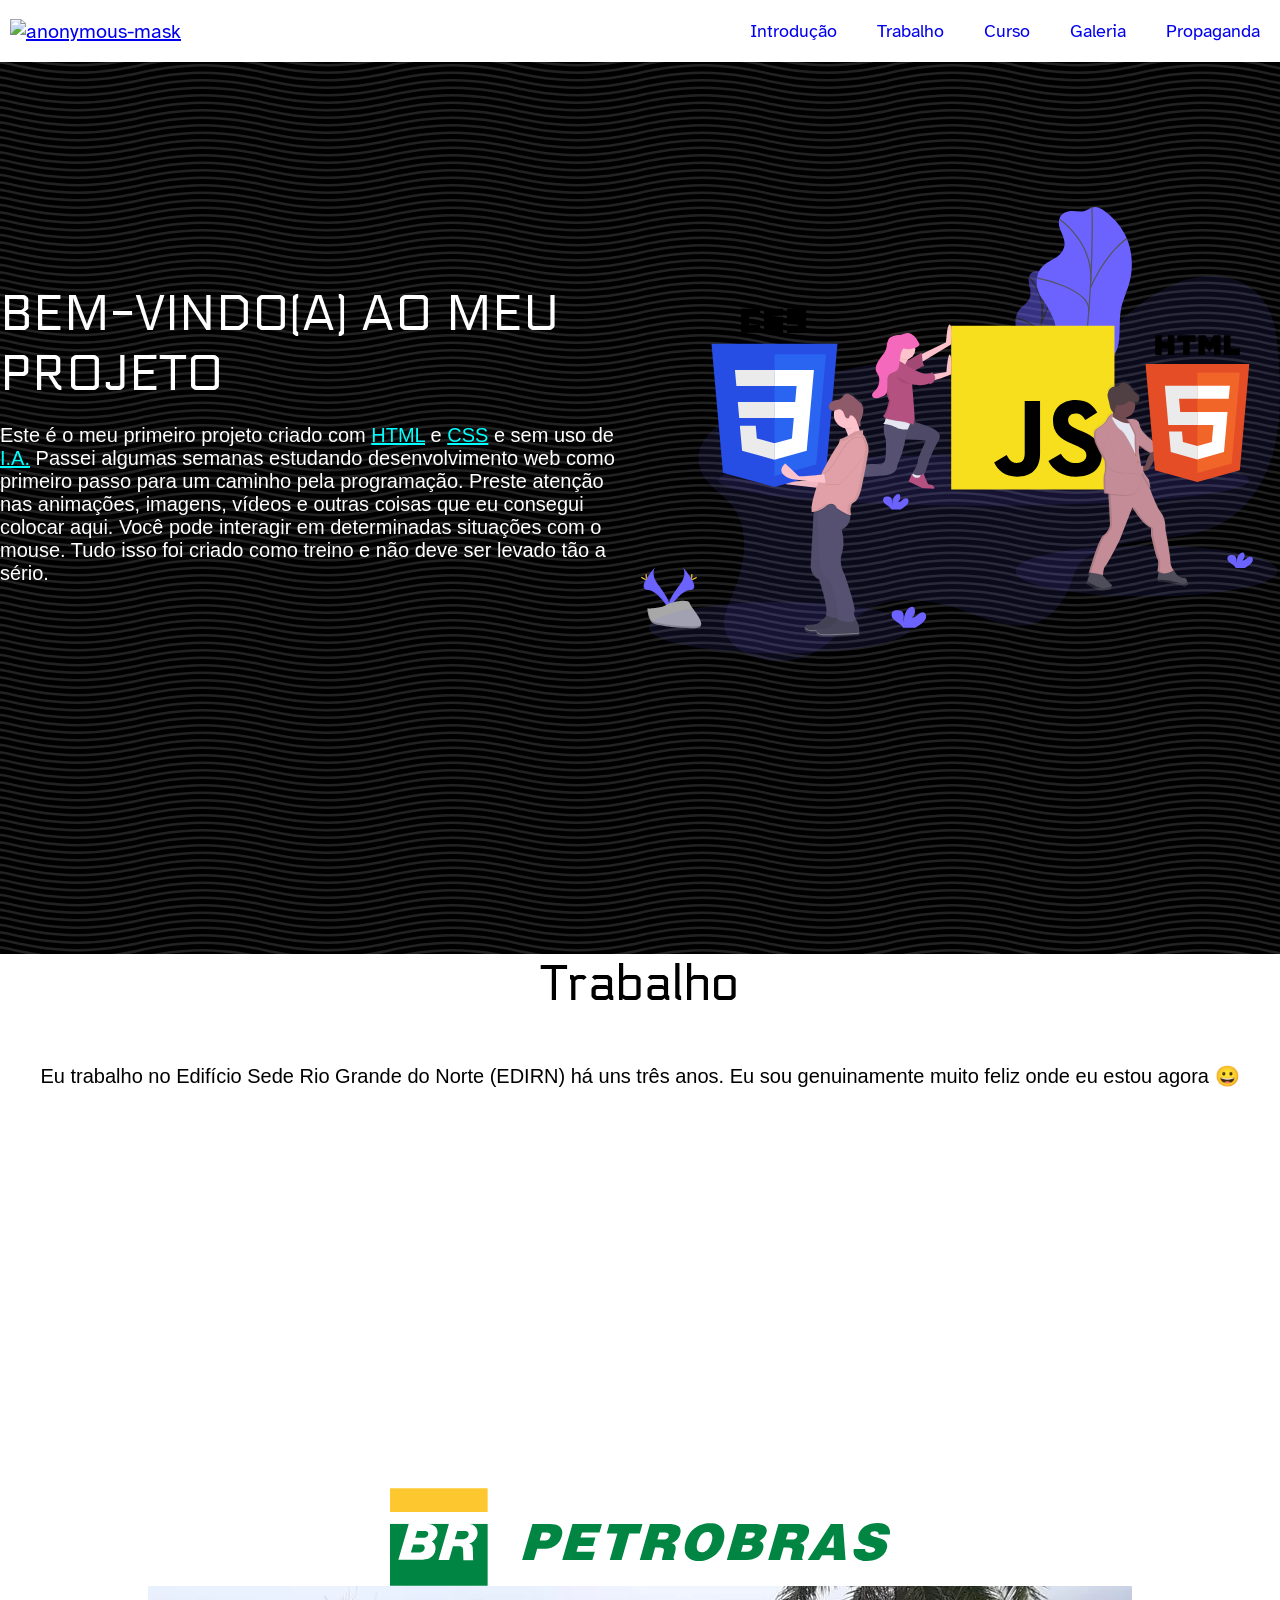
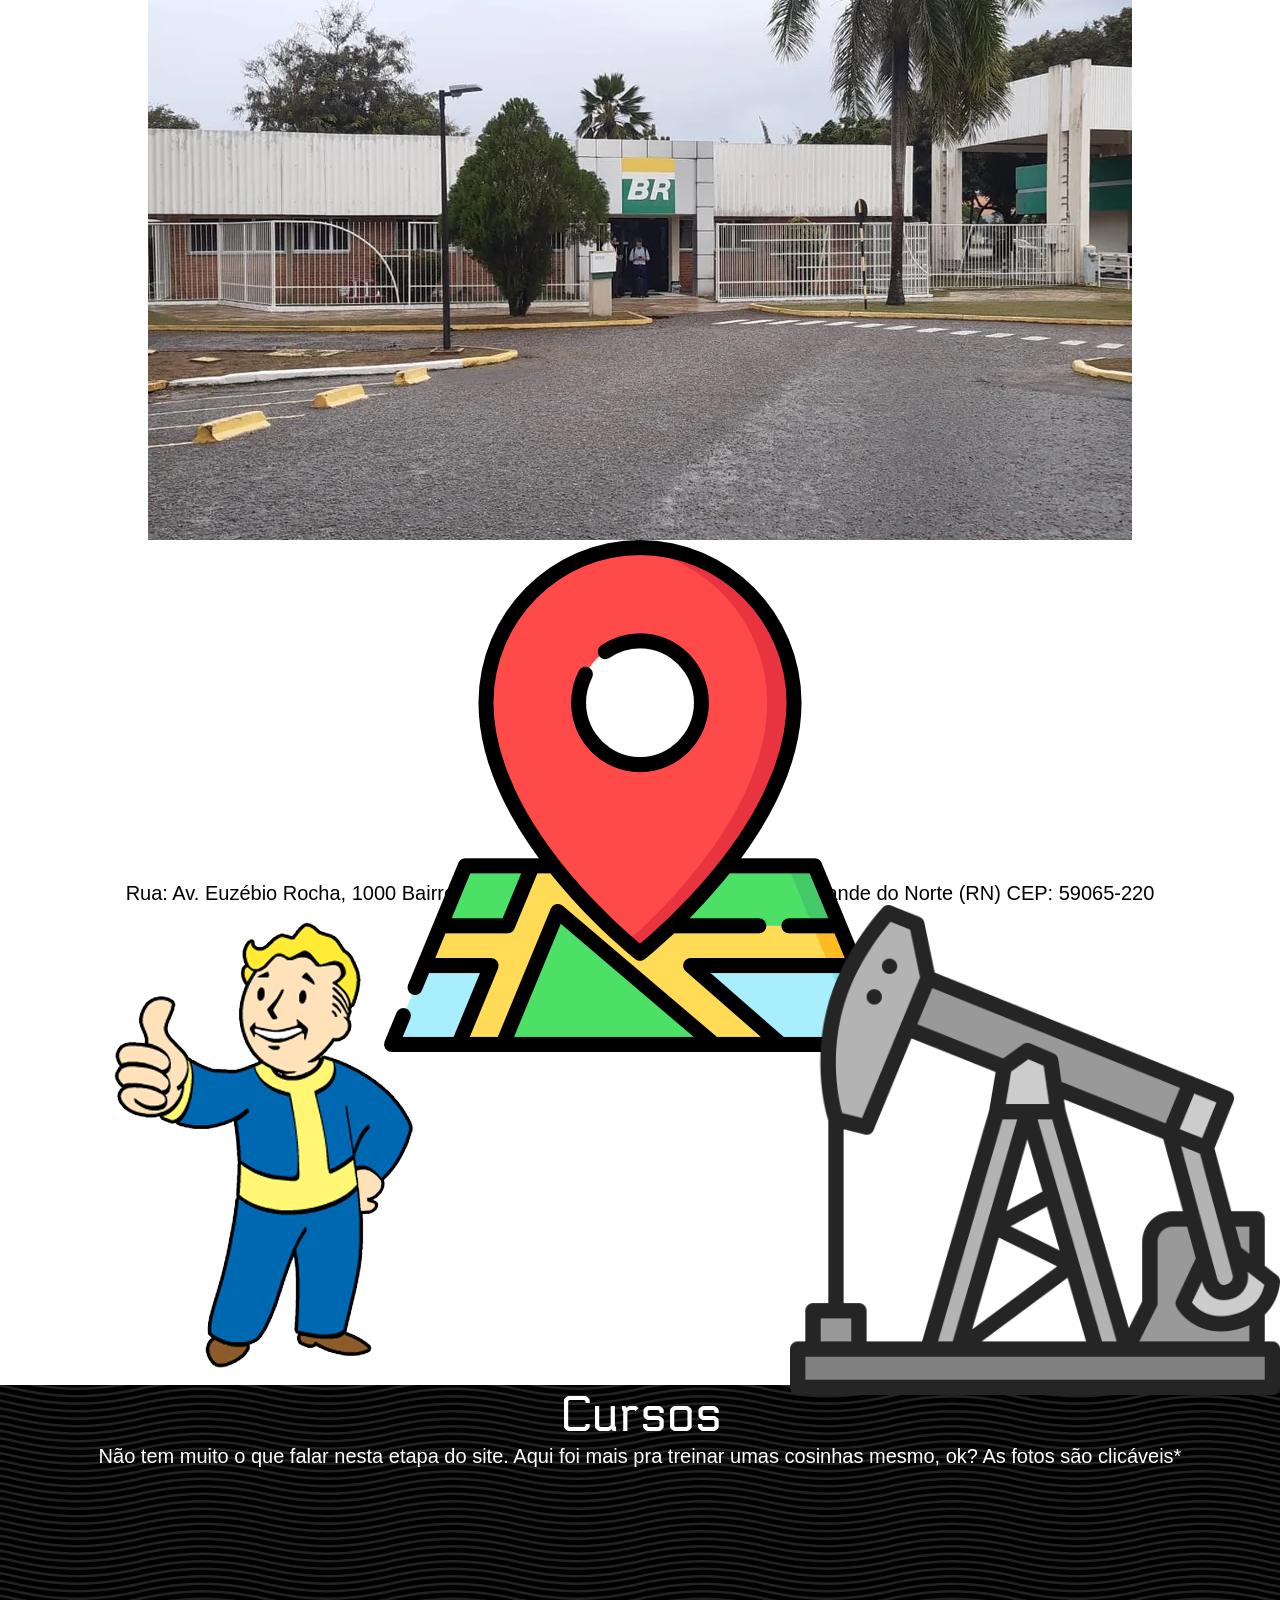
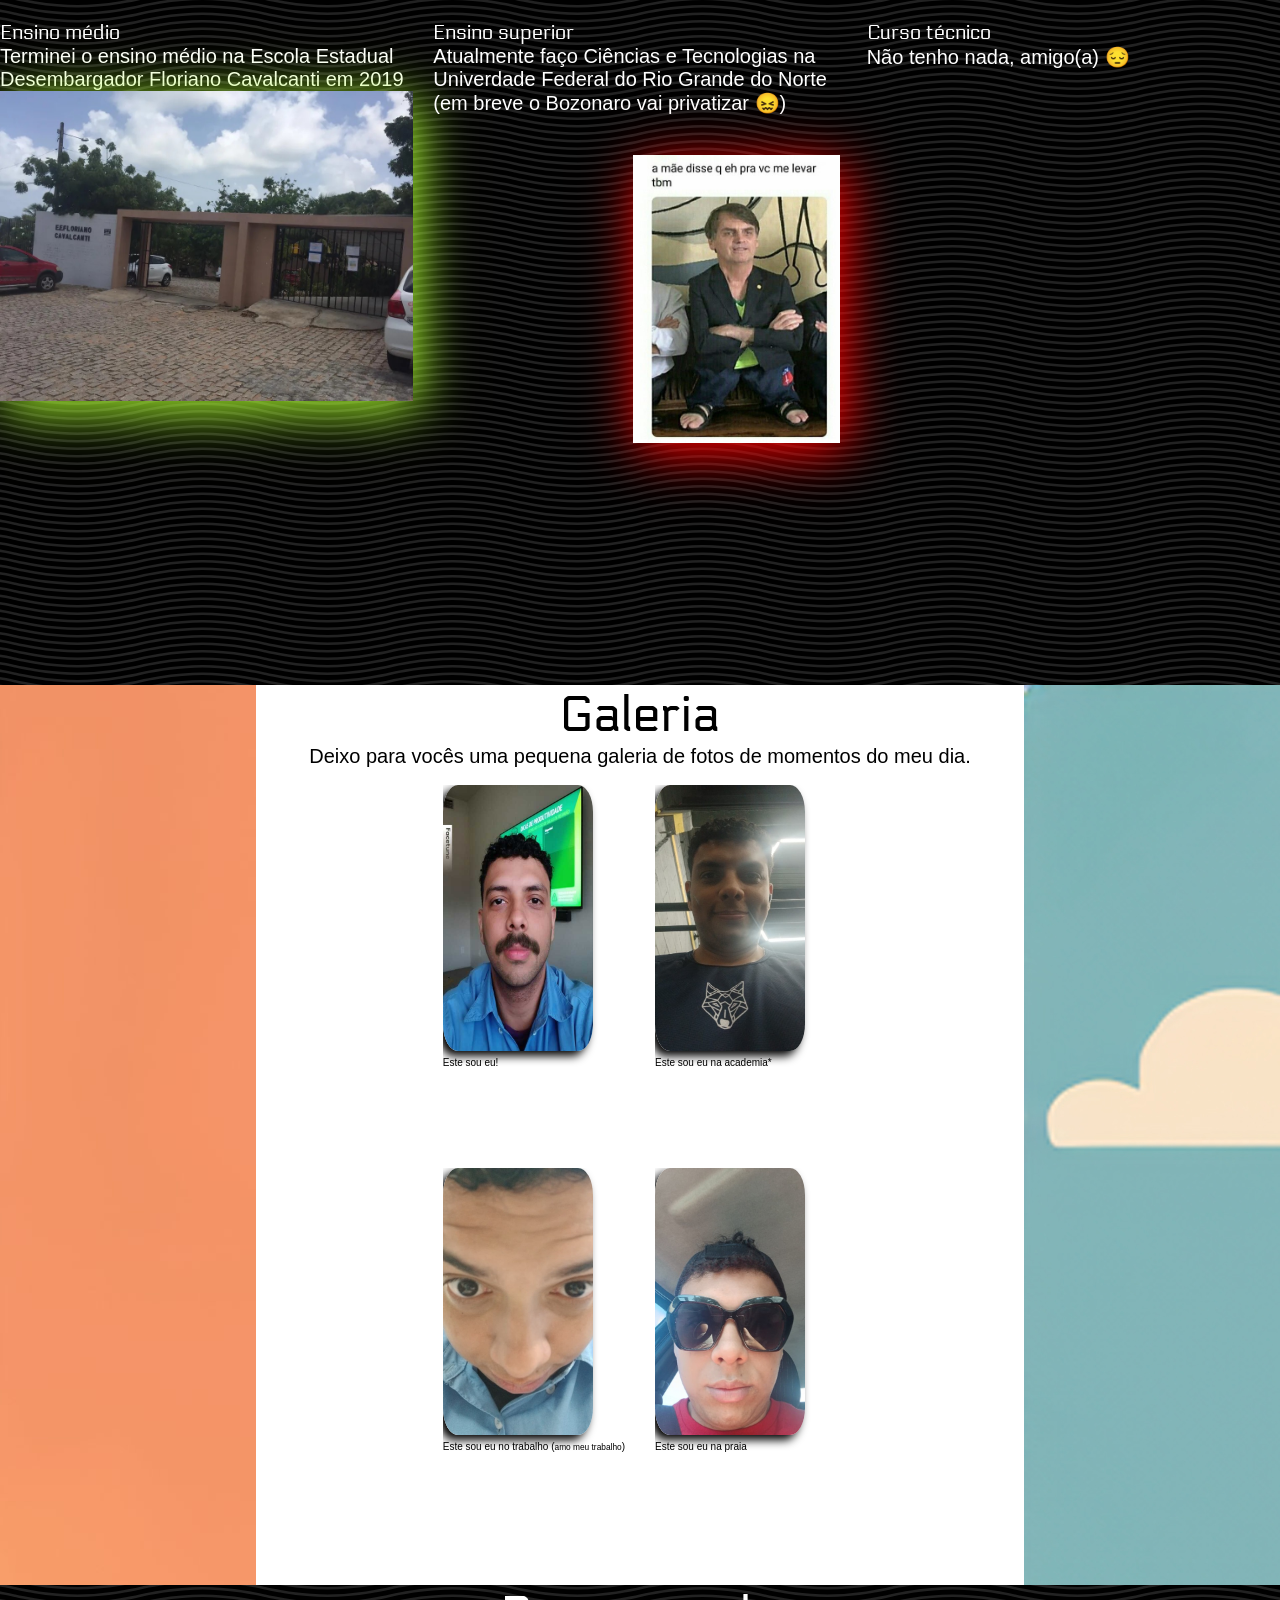
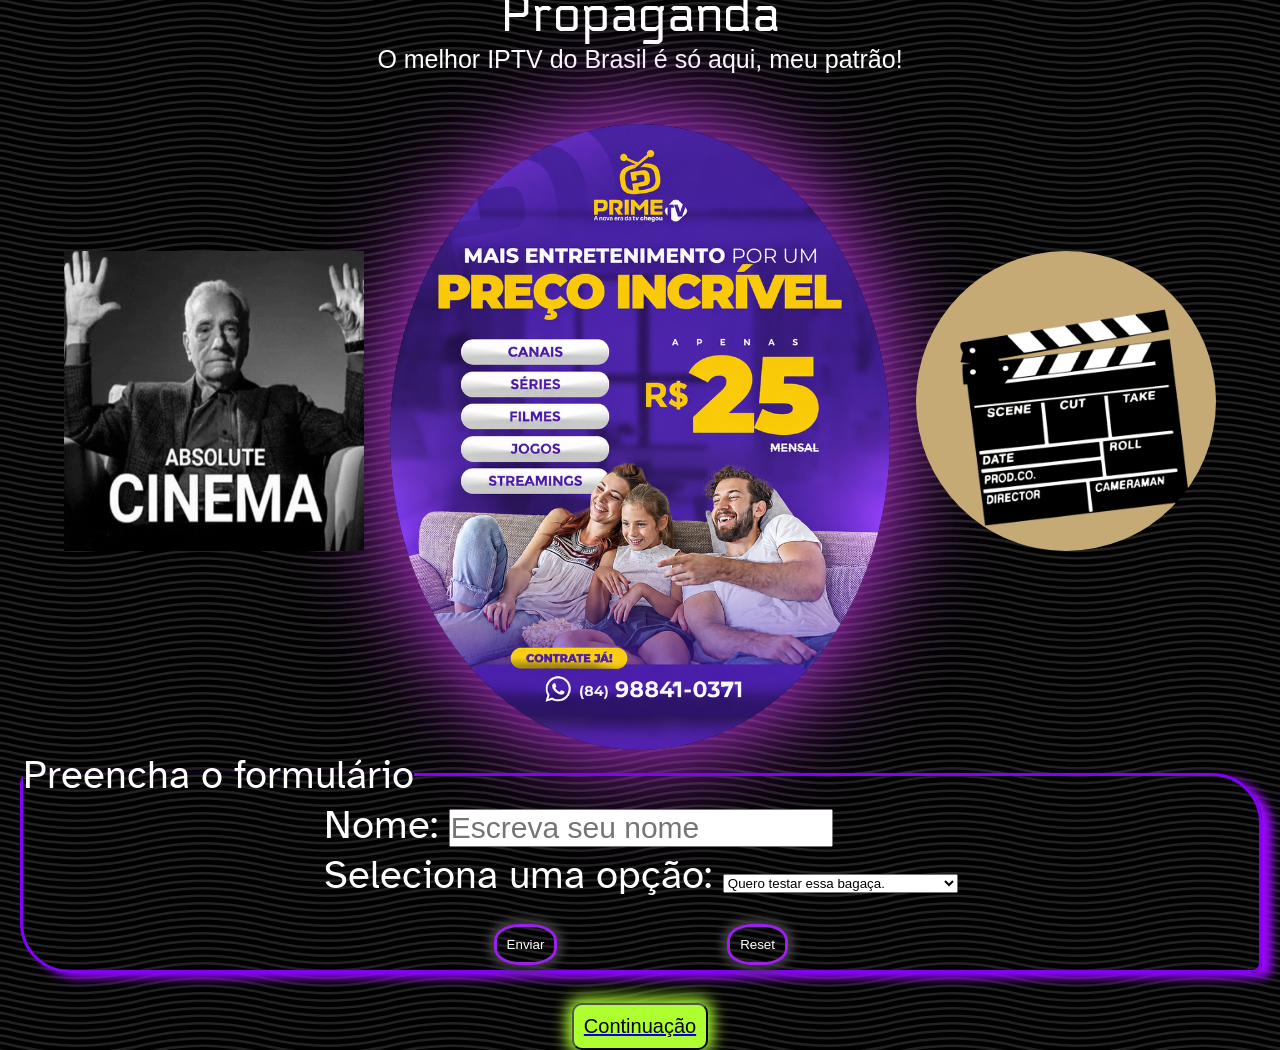
==== commit f61573cd: "Agora acabou de vez" ====
--- a/index.html
+++ b/index.html
@@ -12,6 +12,12 @@
         <link rel="preconnect" href="https://fonts.googleapis.com">
         <link rel="preconnect" href="https://fonts.gstatic.com" crossorigin>
         <link href="https://fonts.googleapis.com/css2?family=Atkinson+Hyperlegible:ital,wght@0,400;0,700;1,400;1,700&family=Bebas+Neue&display=swap" rel="stylesheet">
+        <link rel="preconnect" href="https://fonts.googleapis.com">
+        <link rel="preconnect" href="https://fonts.gstatic.com" crossorigin>
+        <link href="https://fonts.googleapis.com/css2?family=Electrolize&display=swap" rel="stylesheet">
+        <link rel="preconnect" href="https://fonts.googleapis.com">
+        <link rel="preconnect" href="https://fonts.gstatic.com" crossorigin>
+        <link href="https://fonts.googleapis.com/css2?family=Electrolize&family=Syncopate:wght@400;700&display=swap" rel="stylesheet">
     </head>
     <body class="main-background">
     <nav class="menu">
--- a/assets/CSS/style.css
+++ b/assets/CSS/style.css
@@ -20,8 +20,9 @@
 
 }
 h1,h2,h3,h4,h5,h6{
-  font-family: "Bebas Neue", sans-serif;
+  font-family: "Electrolize", sans-serif;
   font-weight: 400;
+  font-style: normal;
 }
 h1{
     font-size: 1rem;
@@ -43,7 +44,9 @@
     font-size: 3.5rem;
 }
 p{
-    font-size: 2rem;
+  font-family: "Syncopate", sans-serif;
+  font-weight: 400;
+  font-style: normal;
 }
 .main-background {
     background-color: #000000;
